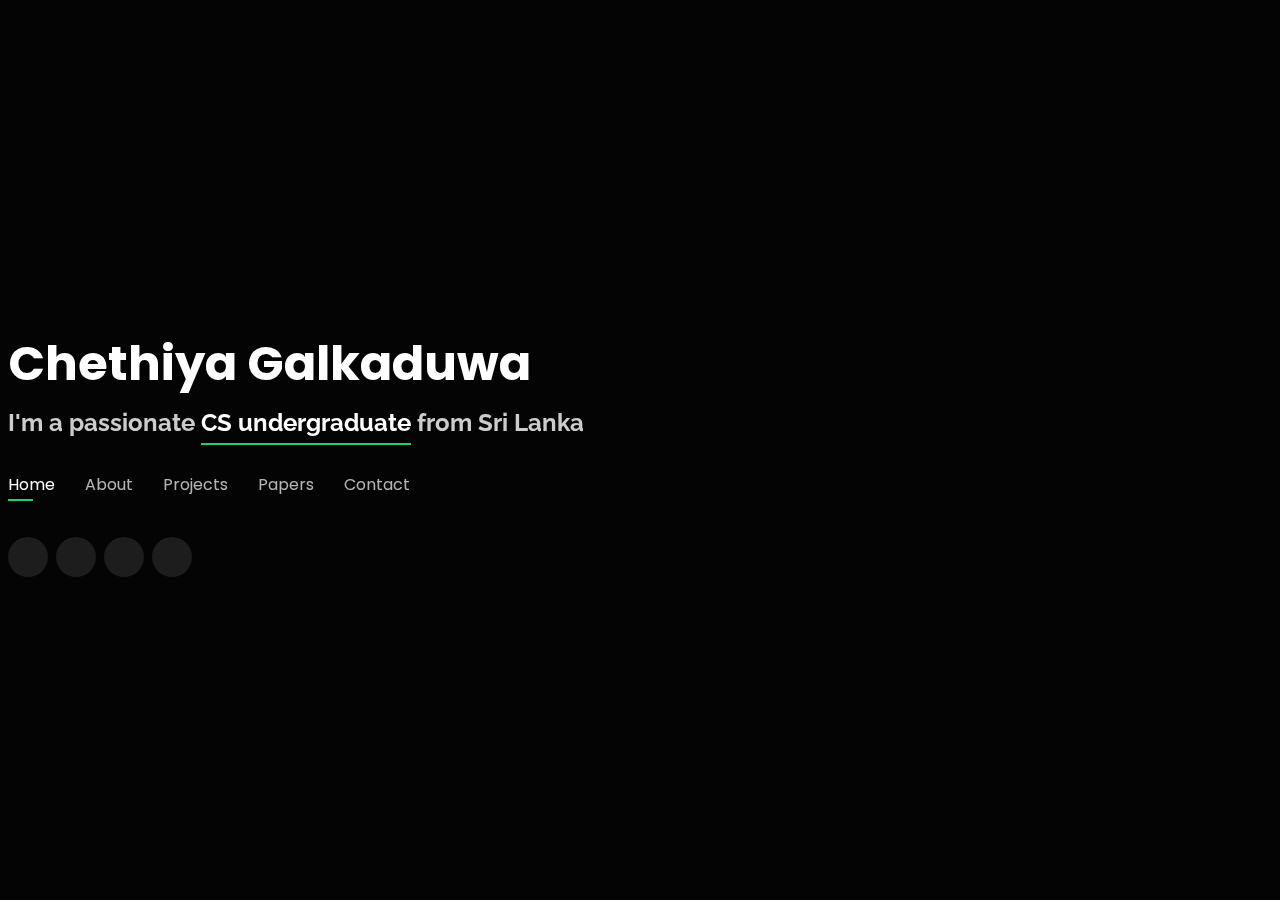
==== index.html @ 2d0668e4 "updated about last part" ====
<!DOCTYPE html>
<html lang="en">

<head>
  <meta charset="utf-8">
  <meta content="width=device-width, initial-scale=1.0" name="viewport">

  <title>Chethiya Galkaduwa</title>
  <meta content="" name="Portfolio of chethiya galkaduwa">
  <meta content="" name="chethiya galkaduwa">

  <!-- Favicons -->
  <link href=" " rel="icon">
  <link href=" " rel="apple-touch-icon">

  <!-- Google Fonts -->
  <link href="https://fonts.googleapis.com/css?family=Open+Sans:300,300i,400,400i,600,600i,700,700i|Raleway:300,300i,400,400i,500,500i,600,600i,700,700i|Poppins:300,300i,400,400i,500,500i,600,600i,700,700i" rel="stylesheet">

  <!-- Vendor CSS Files -->
  <link href="assets/vendor/bootstrap/css/bootstrap.min.css" rel="stylesheet">
  <link href="assets/vendor/bootstrap-icons/bootstrap-icons.css" rel="stylesheet">
  <link href="assets/vendor/boxicons/css/boxicons.min.css" rel="stylesheet">
  <link href="assets/vendor/glightbox/css/glightbox.min.css" rel="stylesheet">
  <link href="assets/vendor/remixicon/remixicon.css" rel="stylesheet">
  <link href="assets/vendor/swiper/swiper-bundle.min.css" rel="stylesheet">

  <!-- Template Main CSS File -->
  <link href="assets/css/style.css" rel="stylesheet">

  <!-- =======================================================
  ======================================================== -->
</head>

<body>

  <!-- ======= Header ======= -->
  <header id="header">
    <div class="container">

      <h1><a href="index.html">Chethiya Galkaduwa</a></h1>
      <!-- Uncomment below if you prefer to use an image logo -->
      <!-- <a href="index.html" class="mr-auto"><img src="assets/img/logo.png" alt="" class="img-fluid"></a> -->
      <h2>I'm a passionate <span>CS undergraduate</span> from Sri Lanka</h2>

      <nav id="navbar" class="navbar">
        <ul>
          <li><a class="nav-link active" href="#header">Home</a></li>
          <li><a class="nav-link" href="#about">About</a></li>
          <!-- <li><a class="nav-link" href="#projects">Experience</a></li> -->
          <li><a class="nav-link" href="#portfolio">Projects</a></li>
          <li><a class="nav-link" href="#resume">Papers</a></li>
          <li><a class="nav-link" href="#contact">Contact</a></li>
        </ul>
        <i class="bi bi-list mobile-nav-toggle"></i>
      </nav><!-- .navbar -->

      <div class="social-links">
        <a href="#" class="twitter"><i class="bi bi-twitter"></i></a>
        <a href="https://github.com/chey97" class="github"><i class="bi bi-github"></i></a>
        <a href="https://stackoverflow.com/users/12310762/chethiya-galkaduwa" class="stackoverflow"><i class="bi bi-stack-overflow"></i></a>
        <a href="https://www.linkedin.com/in/chethiya-galkaduwa-8b0b26159/" class="linkedin"><i class="bi bi-linkedin"></i></a>
      </div>

    </div>
  </header><!-- End Header -->

  <!-- ======= About Section ======= -->
  <section id="about" class="about">

    <!-- ======= About Me ======= -->
    <div class="about-me container">

      <div class="section-title">
        <h2>About</h2>
        <p>Learn more about me</p>
      </div>

      <!-- <div class="row">
        <div class="col-lg-4" data-aos="fade-right">
          <img src="assets/img/me.jpg" class="img-fluid" alt="">
        </div>
        <div class="col-lg-8 pt-4 pt-lg-0 content" data-aos="fade-left">
          <h3>UI/UX &amp; Graphic Designer</h3>
          <p class="fst-italic">
            Lorem ipsum dolor sit amet, consectetur adipiscing elit, sed do eiusmod tempor incididunt ut labore et dolore
            magna aliqua.
          </p>
          <div class="row">
            <div class="col-lg-6">
              <ul>
                <li><i class="bi bi-chevron-right"></i> <strong>Birthday:</strong> <span>1 May 1995</span></li>
                <li><i class="bi bi-chevron-right"></i> <strong>Website:</strong> <span>www.example.com</span></li>
                <li><i class="bi bi-chevron-right"></i> <strong>Phone:</strong> <span>+123 456 7890</span></li>
                <li><i class="bi bi-chevron-right"></i> <strong>City:</strong> <span>New York, USA</span></li>
              </ul>
            </div>
            <div class="col-lg-6">
              <ul>
                <li><i class="bi bi-chevron-right"></i> <strong>Age:</strong> <span>30</span></li>
                <li><i class="bi bi-chevron-right"></i> <strong>Degree:</strong> <span>Master</span></li>
                <li><i class="bi bi-chevron-right"></i> <strong>PhEmailone:</strong> <span>email@example.com</span></li>
                <li><i class="bi bi-chevron-right"></i> <strong>Freelance:</strong> <span>Available</span></li>
              </ul>
            </div>
          </div>
          <p>
            Officiis eligendi itaque labore et dolorum mollitia officiis optio vero. Quisquam sunt adipisci omnis et ut. Nulla accusantium dolor incidunt officia tempore. Et eius omnis.
            Cupiditate ut dicta maxime officiis quidem quia. Sed et consectetur qui quia repellendus itaque neque. Aliquid amet quidem ut quaerat cupiditate. Ab et eum qui repellendus omnis culpa magni laudantium dolores.
          </p>
        </div>
      </div> -->

    </div><!-- End About Me -->

    <!-- ======= Counts ======= -->
    <div class="counts container">

      <div class="row">

        <div class="col-lg-3 col-md-6">
          <div class="count-box">
            <i class="bi bi-emoji-smile"></i>
            <span data-purecounter-start="0" data-purecounter-end="232" data-purecounter-duration="1" class="purecounter"></span>
            <p>Happy Clients</p>
          </div>
        </div>

        <div class="col-lg-3 col-md-6 mt-5 mt-md-0">
          <div class="count-box">
            <i class="bi bi-journal-richtext"></i>
            <span data-purecounter-start="0" data-purecounter-end="521" data-purecounter-duration="1" class="purecounter"></span>
            <p>Projects</p>
          </div>
        </div>

        <div class="col-lg-3 col-md-6 mt-5 mt-lg-0">
          <div class="count-box">
            <i class="bi bi-headset"></i>
            <span data-purecounter-start="0" data-purecounter-end="1463" data-purecounter-duration="1" class="purecounter"></span>
            <p>Hours Of Support</p>
          </div>
        </div>

        <div class="col-lg-3 col-md-6 mt-5 mt-lg-0">
          <div class="count-box">
            <i class="bi bi-award"></i>
            <span data-purecounter-start="0" data-purecounter-end="24" data-purecounter-duration="1" class="purecounter"></span>
            <p>Awards</p>
          </div>
        </div>

      </div>

    </div><!-- End Counts -->

    <!-- ======= Skills  ======= -->
    <div class="skills container">

      <div class="section-title">
        <h2>Skills</h2>
      </div>

      <div class="row skills-content">

        <div class="col-lg-6">

          <div class="progress">
            <span class="skill">HTML <i class="val">100%</i></span>
            <div class="progress-bar-wrap">
              <div class="progress-bar" role="progressbar" aria-valuenow="100" aria-valuemin="0" aria-valuemax="100"></div>
            </div>
          </div>

          <div class="progress">
            <span class="skill">CSS <i class="val">90%</i></span>
            <div class="progress-bar-wrap">
              <div class="progress-bar" role="progressbar" aria-valuenow="90" aria-valuemin="0" aria-valuemax="100"></div>
            </div>
          </div>

          <div class="progress">
            <span class="skill">JavaScript <i class="val">75%</i></span>
            <div class="progress-bar-wrap">
              <div class="progress-bar" role="progressbar" aria-valuenow="75" aria-valuemin="0" aria-valuemax="100"></div>
            </div>
          </div>

        </div>

        <div class="col-lg-6">

          <div class="progress">
            <span class="skill">PHP <i class="val">80%</i></span>
            <div class="progress-bar-wrap">
              <div class="progress-bar" role="progressbar" aria-valuenow="80" aria-valuemin="0" aria-valuemax="100"></div>
            </div>
          </div>

          <div class="progress">
            <span class="skill">WordPress/CMS <i class="val">90%</i></span>
            <div class="progress-bar-wrap">
              <div class="progress-bar" role="progressbar" aria-valuenow="90" aria-valuemin="0" aria-valuemax="100"></div>
            </div>
          </div>

          <div class="progress">
            <span class="skill">Photoshop <i class="val">55%</i></span>
            <div class="progress-bar-wrap">
              <div class="progress-bar" role="progressbar" aria-valuenow="55" aria-valuemin="0" aria-valuemax="100"></div>
            </div>
          </div>

        </div>

      </div>

    </div><!-- End Skills -->

    <!-- ======= Interests ======= -->
    <div class="interests container">

      <div class="section-title">
        <h2>Interests</h2>
      </div>

      <div class="row">
        <div class="col-lg-3 col-md-4">
          <div class="icon-box">
            <i class="ri-store-line" style="color: #ffbb2c;"></i>
            <h3>Lorem Ipsum</h3>
          </div>
        </div>
        <div class="col-lg-3 col-md-4 mt-4 mt-md-0">
          <div class="icon-box">
            <i class="ri-bar-chart-box-line" style="color: #5578ff;"></i>
            <h3>Dolor Sitema</h3>
          </div>
        </div>
        <div class="col-lg-3 col-md-4 mt-4 mt-md-0">
          <div class="icon-box">
            <i class="ri-calendar-todo-line" style="color: #e80368;"></i>
            <h3>Sed perspiciatis</h3>
          </div>
        </div>
        <div class="col-lg-3 col-md-4 mt-4 mt-lg-0">
          <div class="icon-box">
            <i class="ri-paint-brush-line" style="color: #e361ff;"></i>
            <h3>Magni Dolores</h3>
          </div>
        </div>
        <div class="col-lg-3 col-md-4 mt-4">
          <div class="icon-box">
            <i class="ri-database-2-line" style="color: #47aeff;"></i>
            <h3>Nemo Enim</h3>
          </div>
        </div>
        <div class="col-lg-3 col-md-4 mt-4">
          <div class="icon-box">
            <i class="ri-gradienter-line" style="color: #ffa76e;"></i>
            <h3>Eiusmod Tempor</h3>
          </div>
        </div>
        <div class="col-lg-3 col-md-4 mt-4">
          <div class="icon-box">
            <i class="ri-file-list-3-line" style="color: #11dbcf;"></i>
            <h3>Midela Teren</h3>
          </div>
        </div>
        <div class="col-lg-3 col-md-4 mt-4">
          <div class="icon-box">
            <i class="ri-price-tag-2-line" style="color: #4233ff;"></i>
            <h3>Pira Neve</h3>
          </div>
        </div>
        <div class="col-lg-3 col-md-4 mt-4">
          <div class="icon-box">
            <i class="ri-anchor-line" style="color: #b2904f;"></i>
            <h3>Dirada Pack</h3>
          </div>
        </div>
        <div class="col-lg-3 col-md-4 mt-4">
          <div class="icon-box">
            <i class="ri-disc-line" style="color: #b20969;"></i>
            <h3>Moton Ideal</h3>
          </div>
        </div>
        <div class="col-lg-3 col-md-4 mt-4">
          <div class="icon-box">
            <i class="ri-base-station-line" style="color: #ff5828;"></i>
            <h3>Verdo Park</h3>
          </div>
        </div>
        <div class="col-lg-3 col-md-4 mt-4">
          <div class="icon-box">
            <i class="ri-fingerprint-line" style="color: #29cc61;"></i>
            <h3>Flavor Nivelanda</h3>
          </div>
        </div>
      </div>

    </div><!-- End Interests -->

    <!-- ======= Testimonials ======= -->
    <div class="testimonials container">

      <div class="section-title">
        <h2>Testimonials</h2>
      </div>

      <div class="testimonials-slider swiper" data-aos="fade-up" data-aos-delay="100">
        <div class="swiper-wrapper">

          <div class="swiper-slide">
            <div class="testimonial-item">
              <p>
                <i class="bx bxs-quote-alt-left quote-icon-left"></i>
                Proin iaculis purus consequat sem cure digni ssim donec porttitora entum suscipit rhoncus. Accusantium quam, ultricies eget id, aliquam eget nibh et. Maecen aliquam, risus at semper.
                <i class="bx bxs-quote-alt-right quote-icon-right"></i>
              </p>
              <img src="assets/img/testimonials/testimonials-1.jpg" class="testimonial-img" alt="">
              <h3>Saul Goodman</h3>
              <h4>Ceo &amp; Founder</h4>
            </div>
          </div><!-- End testimonial item -->

          <div class="swiper-slide">
            <div class="testimonial-item">
              <p>
                <i class="bx bxs-quote-alt-left quote-icon-left"></i>
                Export tempor illum tamen malis malis eram quae irure esse labore quem cillum quid cillum eram malis quorum velit fore eram velit sunt aliqua noster fugiat irure amet legam anim culpa.
                <i class="bx bxs-quote-alt-right quote-icon-right"></i>
              </p>
              <img src="assets/img/testimonials/testimonials-2.jpg" class="testimonial-img" alt="">
              <h3>Sara Wilsson</h3>
              <h4>Designer</h4>
            </div>
          </div><!-- End testimonial item -->

          <div class="swiper-slide">
            <div class="testimonial-item">
              <p>
                <i class="bx bxs-quote-alt-left quote-icon-left"></i>
                Enim nisi quem export duis labore cillum quae magna enim sint quorum nulla quem veniam duis minim tempor labore quem eram duis noster aute amet eram fore quis sint minim.
                <i class="bx bxs-quote-alt-right quote-icon-right"></i>
              </p>
              <img src="assets/img/testimonials/testimonials-3.jpg" class="testimonial-img" alt="">
              <h3>Jena Karlis</h3>
              <h4>Store Owner</h4>
            </div>
          </div><!-- End testimonial item -->

          <div class="swiper-slide">
            <div class="testimonial-item">
              <p>
                <i class="bx bxs-quote-alt-left quote-icon-left"></i>
                Fugiat enim eram quae cillum dolore dolor amet nulla culpa multos export minim fugiat minim velit minim dolor enim duis veniam ipsum anim magna sunt elit fore quem dolore labore illum veniam.
                <i class="bx bxs-quote-alt-right quote-icon-right"></i>
              </p>
              <img src="assets/img/testimonials/testimonials-4.jpg" class="testimonial-img" alt="">
              <h3>Matt Brandon</h3>
              <h4>Freelancer</h4>
            </div>
          </div><!-- End testimonial item -->

          <div class="swiper-slide">
            <div class="testimonial-item">
              <p>
                <i class="bx bxs-quote-alt-left quote-icon-left"></i>
                Quis quorum aliqua sint quem legam fore sunt eram irure aliqua veniam tempor noster veniam enim culpa labore duis sunt culpa nulla illum cillum fugiat legam esse veniam culpa fore nisi cillum quid.
                <i class="bx bxs-quote-alt-right quote-icon-right"></i>
              </p>
              <img src="assets/img/testimonials/testimonials-5.jpg" class="testimonial-img" alt="">
              <h3>John Larson</h3>
              <h4>Entrepreneur</h4>
            </div>
          </div><!-- End testimonial item -->

        </div>
        <div class="swiper-pagination"></div>
      </div>

      <div class="owl-carousel testimonials-carousel">

      </div>

    </div><!-- End Testimonials  -->

    <!-- ======Experince===== -->
    <div class=" Experience container">
      <div class="container">

        <div class="section-title">
          <h2>Experiences</h2>
          <!-- <p> </p> -->
        </div>
  
        <div class="row">
          <div class="col-lg-6">
            <h3 class="resume-title">Professional Experience</h3>
            <div class="resume-item pb-0">
              <h4>Undergraduate Research Intern</h4>
              <h5>2022 - Present</h5>
              <p><em>Kihara Lab @ Purdue University, USA</em></p>
              <p>
              <ul>
                <li>Building Probabilistic Deep Learning Models for generate protein backbone folding</li>
                <li>Building Diffusion base Probabilistic Deep Learning Models for generating new protein structures</li>
                <!-- <li> </li> -->
              </ul>
              </p>
            </div>
  
            <!-- <h3 class="resume-title">Education</h3>
            <div class="resume-item">
              <h4>Master of Fine Arts &amp; Graphic Design</h4>
              <h5>2015 - 2016</h5>
              <p><em>Rochester Institute of Technology, Rochester, NY</em></p>
              <p>Qui deserunt veniam. Et sed aliquam labore tempore sed quisquam iusto autem sit. Ea vero voluptatum qui ut dignissimos deleniti nerada porti sand markend</p>
            </div>
            <div class="resume-item">
              <h4>Bachelor of Fine Arts &amp; Graphic Design</h4>
              <h5>2010 - 2014</h5>
              <p><em>Rochester Institute of Technology, Rochester, NY</em></p>
              <p>Quia nobis sequi est occaecati aut. Repudiandae et iusto quae reiciendis et quis Eius vel ratione eius unde vitae rerum voluptates asperiores voluptatem Earum molestiae consequatur neque etlon sader mart dila</p>
            </div> -->
          </div>
          <div class="col-lg-6">
            <h3 class="resume-title">Education</h3>
            <div class="resume-item">
              <h4>Bachelor of Science Honours &amp; Computer Science</h4>
              <h5>2017 - Present</h5>
              <p><em>University of Kelaniya, Sri Lanka</em></p>
              <p>
              <ul>
                <!-- <li> </li> -->
                <!-- <li> </li> -->
                <!-- <li> </li> -->
                <!-- <li> </li> -->
              </ul>
              </p>
            </div>
            <div class="resume-item">
              <h4>Primary and High School</h4>
              <h5>2002 - 2017</h5>
              <p><em>Trinity College Kandy, Sri Lanka</em></p>
              <p>
              <ul>
                <!-- <li>Developed numerous marketing programs (logos, brochures,infographics, presentations, and advertisements).</li>
                <li>Managed up to 5 projects or tasks at a given time while under pressure</li>
                <li>Recommended and consulted with clients on the most appropriate graphic design</li>
                <li>Created 4+ design presentations and proposals a month for clients and account managers</li> -->
              </ul>
              </p>
            </div>
          </div>
        </div>
  
      </div>

    </div><!-- End Experience Section -->

    <!-- ====== Achivements ====== -->
    <div class="container">

      <div class="section-title">
        <h2>Achivements</h2>
        <p>My Achivements</p>
      </div>

      <div class="row">
        <div class="col-lg-4 col-md-6 d-flex align-items-stretch">
          <div class="icon-box">
            <div class="icon"><i class=" "></i></div>
            <h4><a href="">Winner CIMA Launch Pad</a></h4>
            <h5>2017</h5>
            <p>Startup Challenge organized by the CIMA Sri Lanka</p>
          </div>
        </div>

        <div class="col-lg-4 col-md-6 d-flex align-items-stretch mt-4 mt-md-0">
          <div class="icon-box">
            <div class="icon"><i class=" "></i></div>
            <h4><a href="">Finalist | Thinkwave 3.0</a></h4>
            <h5>2021</h5>
            <p>Duis aute irure dolor in reprehenderit in voluptate velit esse cillum dolore</p>
          </div>
        </div>

        <div class="col-lg-4 col-md-6 d-flex align-items-stretch mt-4 mt-lg-0">
          <div class="icon-box">
            <div class="icon"><i class=" "></i></div>
            <h4><a href="">Finalist | Arimac FutureCast</a></h4>
            <h5>2021</h5>
            <p>Excepteur sint occaecat cupidatat non proident, sunt in culpa qui officia</p>
          </div>
        </div>

        <div class="col-lg-4 col-md-6 d-flex align-items-stretch mt-4">
          <div class="icon-box">
            <div class="icon"><i class=" "></i></div>
            <h4><a href="">Finalist | HackAI</a></h4>
            <h5>2021</h5>
            <p>At vero eos et accusamus et iusto odio dignissimos ducimus qui blanditiis</p>
          </div>
        </div>

        <div class="col-lg-4 col-md-6 d-flex align-items-stretch mt-4">
          <div class="icon-box">
            <div class="icon"><i class=" "></i></div>
            <h4><a href="">Semi-Finalist | HackX</a></h4>
            <h5>2020</h5>
            <p> A technology-oriented based Inter-University Startup Challenge </p>
          </div>
        </div>

        <div class="col-lg-4 col-md-6 d-flex align-items-stretch mt-4">
          <div class="icon-box">
            <div class="icon"><i class=" "></i></div>
            <h4><a href="">University Colour Awards</a></h4>
            <h5>2019</h5>
            <p><em>University of Kelaniya</em></p>
            <!-- <p> </p> -->
          </div>
        </div>

        <div class="col-lg-4 col-md-6 d-flex align-items-stretch mt-4">
          <div class="icon-box">
            <div class="icon"><i class=" "></i></div>
            <h4><a href="">Best Project</a></h4>
            <h5>2019/2020</h5>
            <p><em>Incoming Global Volunteer - Summer</em></p>
            <p><em>AIESEC in University of Kelaniya</em></p>
            <!-- <p> </p> -->
          </div>
        </div>

        <div class="col-lg-4 col-md-6 d-flex align-items-stretch mt-4">
          <div class="icon-box">
            <div class="icon"><i class=" "></i></div>
            <h4><a href="">Best Team Leader</a></h4>
            <h5>2019/2020</h5>
            <p><em>Incoming Global Volunteer - Summer</em></p>
            <p><em>AIESEC in University of Kelaniya</em></p>
            <!-- <p> </p> -->
          </div>
        </div>

      </div>

    </div>

  </section><!-- End About Section -->

  <!-- ======= Paper Section ======= -->
  <section id="resume" class="resume">
    <div class="container">

      <div class="section-title">
        <h2>Resume</h2>
        <p>Check My Resume</p>
      </div>

      <div class="row">
        <div class="col-lg-6">
          <h3 class="resume-title">Sumary</h3>
          <div class="resume-item pb-0">
            <h4>Alice Barkley</h4>
            <p><em>Innovative and deadline-driven Graphic Designer with 3+ years of experience designing and developing user-centered digital/print marketing material from initial concept to final, polished deliverable.</em></p>
            <p>
            <ul>
              <li>Portland par 127,Orlando, FL</li>
              <li>(123) 456-7891</li>
              <li>alice.barkley@example.com</li>
            </ul>
            </p>
          </div>

          <h3 class="resume-title">Education</h3>
          <div class="resume-item">
            <h4>Master of Fine Arts &amp; Graphic Design</h4>
            <h5>2015 - 2016</h5>
            <p><em>Rochester Institute of Technology, Rochester, NY</em></p>
            <p>Qui deserunt veniam. Et sed aliquam labore tempore sed quisquam iusto autem sit. Ea vero voluptatum qui ut dignissimos deleniti nerada porti sand markend</p>
          </div>
          <div class="resume-item">
            <h4>Bachelor of Fine Arts &amp; Graphic Design</h4>
            <h5>2010 - 2014</h5>
            <p><em>Rochester Institute of Technology, Rochester, NY</em></p>
            <p>Quia nobis sequi est occaecati aut. Repudiandae et iusto quae reiciendis et quis Eius vel ratione eius unde vitae rerum voluptates asperiores voluptatem Earum molestiae consequatur neque etlon sader mart dila</p>
          </div>
        </div>
        <div class="col-lg-6">
          <h3 class="resume-title">Professional Experience</h3>
          <div class="resume-item">
            <h4>Undergraduate Research Intern</h4>
            <h5>2022 - Present</h5>
            <p><em>Kihara Lab @ Purdue University, USA </em></p>
            <p>
            <ul>
              <li>Building Probabilistic Deep Learning Models for generate protein backbone folding</li>
              <li>Building Diffusion base Probabilistic Deep Learning Models for generating new protein structures</li>
              <!-- <li> </li> -->
              <!-- <li> </li> -->
            </ul>
            </p>
          </div>
          <div class="resume-item">
            <h4>Graphic design specialist</h4>
            <h5>2017 - 2018</h5>
            <p><em>Stepping Stone Advertising, New York, NY</em></p>
            <p>
            <ul>
              <li>Developed numerous marketing programs (logos, brochures,infographics, presentations, and advertisements).</li>
              <li>Managed up to 5 projects or tasks at a given time while under pressure</li>
              <li>Recommended and consulted with clients on the most appropriate graphic design</li>
              <li>Created 4+ design presentations and proposals a month for clients and account managers</li>
            </ul>
            </p>
          </div>
        </div>
      </div>

    </div>
  </section><!-- End Papers Section -->

  <!-- ======= Projects Section ======= -->
  <section id="projects" class="projects">
    
  </section><!-- End Projects Section -->

  <!-- ======= Portfolio Section ======= -->
  <section id="portfolio" class="portfolio">
    <div class="container">

      <div class="section-title">
        <h2>Portfolio</h2>
        <p>My Works</p>
      </div>

      <div class="row">
        <div class="col-lg-12 d-flex justify-content-center">
          <ul id="portfolio-flters">
            <li data-filter="*" class="filter-active">All</li>
            <li data-filter=".filter-app">App</li>
            <li data-filter=".filter-card">Card</li>
            <li data-filter=".filter-web">Web</li>
          </ul>
        </div>
      </div>

      <div class="row portfolio-container">

        <div class="col-lg-4 col-md-6 portfolio-item filter-app">
          <div class="portfolio-wrap">
            <img src="assets/img/portfolio/portfolio-1.jpg" class="img-fluid" alt="">
            <div class="portfolio-info">
              <h4>App 1</h4>
              <p>App</p>
              <div class="portfolio-links">
                <a href="assets/img/portfolio/portfolio-1.jpg" data-gallery="portfolioGallery" class="portfolio-lightbox" title="App 1"><i class="bx bx-plus"></i></a>
                <a href="portfolio-details.html" data-gallery="portfolioDetailsGallery" data-glightbox="type: external" class="portfolio-details-lightbox" title="Portfolio Details"><i class="bx bx-link"></i></a>
              </div>
            </div>
          </div>
        </div>

        <div class="col-lg-4 col-md-6 portfolio-item filter-web">
          <div class="portfolio-wrap">
            <img src="assets/img/portfolio/portfolio-2.jpg" class="img-fluid" alt="">
            <div class="portfolio-info">
              <h4>Web 3</h4>
              <p>Web</p>
              <div class="portfolio-links">
                <a href="assets/img/portfolio/portfolio-2.jpg" data-gallery="portfolioGallery" class="portfolio-lightbox" title="Web 3"><i class="bx bx-plus"></i></a>
                <a href="portfolio-details.html" data-gallery="portfolioDetailsGallery" data-glightbox="type: external" class="portfolio-details-lightbox" title="Portfolio Details"><i class="bx bx-link"></i></a>
              </div>
            </div>
          </div>
        </div>

        <div class="col-lg-4 col-md-6 portfolio-item filter-app">
          <div class="portfolio-wrap">
            <img src="assets/img/portfolio/portfolio-3.jpg" class="img-fluid" alt="">
            <div class="portfolio-info">
              <h4>App 2</h4>
              <p>App</p>
              <div class="portfolio-links">
                <a href="assets/img/portfolio/portfolio-3.jpg" data-gallery="portfolioGallery" class="portfolio-lightbox" title="App 2"><i class="bx bx-plus"></i></a>
                <a href="portfolio-details.html" data-gallery="portfolioDetailsGallery" data-glightbox="type: external" class="portfolio-details-lightbox" title="Portfolio Details"><i class="bx bx-link"></i></a>
              </div>
            </div>
          </div>
        </div>

        <div class="col-lg-4 col-md-6 portfolio-item filter-card">
          <div class="portfolio-wrap">
            <img src="assets/img/portfolio/portfolio-4.jpg" class="img-fluid" alt="">
            <div class="portfolio-info">
              <h4>Card 2</h4>
              <p>Card</p>
              <div class="portfolio-links">
                <a href="assets/img/portfolio/portfolio-4.jpg" data-gallery="portfolioGallery" class="portfolio-lightbox" title="Card 2"><i class="bx bx-plus"></i></a>
                <a href="portfolio-details.html" data-gallery="portfolioDetailsGallery" data-glightbox="type: external" class="portfolio-details-lightbox" title="Portfolio Details"><i class="bx bx-link"></i></a>
              </div>
            </div>
          </div>
        </div>

        <div class="col-lg-4 col-md-6 portfolio-item filter-web">
          <div class="portfolio-wrap">
            <img src="assets/img/portfolio/portfolio-5.jpg" class="img-fluid" alt="">
            <div class="portfolio-info">
              <h4>Web 2</h4>
              <p>Web</p>
              <div class="portfolio-links">
                <a href="assets/img/portfolio/portfolio-5.jpg" data-gallery="portfolioGallery" class="portfolio-lightbox" title="Web 2"><i class="bx bx-plus"></i></a>
                <a href="portfolio-details.html" data-gallery="portfolioDetailsGallery" data-glightbox="type: external" class="portfolio-details-lightbox" title="Portfolio Details"><i class="bx bx-link"></i></a>
              </div>
            </div>
          </div>
        </div>

        <div class="col-lg-4 col-md-6 portfolio-item filter-app">
          <div class="portfolio-wrap">
            <img src="assets/img/portfolio/portfolio-6.jpg" class="img-fluid" alt="">
            <div class="portfolio-info">
              <h4>App 3</h4>
              <p>App</p>
              <div class="portfolio-links">
                <a href="assets/img/portfolio/portfolio-6.jpg" data-gallery="portfolioGallery" class="portfolio-lightbox" title="App 3"><i class="bx bx-plus"></i></a>
                <a href="portfolio-details.html" data-gallery="portfolioDetailsGallery" data-glightbox="type: external" class="portfolio-details-lightbox" title="Portfolio Details"><i class="bx bx-link"></i></a>
              </div>
            </div>
          </div>
        </div>

        <div class="col-lg-4 col-md-6 portfolio-item filter-card">
          <div class="portfolio-wrap">
            <img src="assets/img/portfolio/portfolio-7.jpg" class="img-fluid" alt="">
            <div class="portfolio-info">
              <h4>Card 1</h4>
              <p>Card</p>
              <div class="portfolio-links">
                <a href="assets/img/portfolio/portfolio-7.jpg" data-gallery="portfolioGallery" class="portfolio-lightbox" title="Card 1"><i class="bx bx-plus"></i></a>
                <a href="portfolio-details.html" data-gallery="portfolioDetailsGallery" data-glightbox="type: external" class="portfolio-details-lightbox" title="Portfolio Details"><i class="bx bx-link"></i></a>
              </div>
            </div>
          </div>
        </div>

        <div class="col-lg-4 col-md-6 portfolio-item filter-card">
          <div class="portfolio-wrap">
            <img src="assets/img/portfolio/portfolio-8.jpg" class="img-fluid" alt="">
            <div class="portfolio-info">
              <h4>Card 3</h4>
              <p>Card</p>
              <div class="portfolio-links">
                <a href="assets/img/portfolio/portfolio-8.jpg" data-gallery="portfolioGallery" class="portfolio-lightbox" title="Card 3"><i class="bx bx-plus"></i></a>
                <a href="portfolio-details.html" data-gallery="portfolioDetailsGallery" data-glightbox="type: external" class="portfolio-details-lightbox" title="Portfolio Details"><i class="bx bx-link"></i></a>
              </div>
            </div>
          </div>
        </div>

        <div class="col-lg-4 col-md-6 portfolio-item filter-web">
          <div class="portfolio-wrap">
            <img src="assets/img/portfolio/portfolio-9.jpg" class="img-fluid" alt="">
            <div class="portfolio-info">
              <h4>Web 3</h4>
              <p>Web</p>
              <div class="portfolio-links">
                <a href="assets/img/portfolio/portfolio-9.jpg" data-gallery="portfolioGallery" class="portfolio-lightbox" title="Web 3"><i class="bx bx-plus"></i></a>
                <a href="portfolio-details.html" data-gallery="portfolioDetailsGallery" data-glightbox="type: external" class="portfolio-details-lightbox" title="Portfolio Details"><i class="bx bx-link"></i></a>
              </div>
            </div>
          </div>
        </div>

      </div>

    </div>
  </section><!-- End Portfolio Section -->

  <!-- ======= Contact Section ======= -->
  <section id="contact" class="contact">
    <div class="container">

      <div class="section-title">
        <h2>Contact</h2>
        <p>Contact Me</p>
      </div>

      <div class="row mt-2">

        <div class="col-md-6 d-flex align-items-stretch">
          <div class="info-box">
            <i class="bx bx-map"></i>
            <h3>My Address</h3>
            <p>A108 Adam Street, New York, NY 535022</p>
          </div>
        </div>

        <div class="col-md-6 mt-4 mt-md-0 d-flex align-items-stretch">
          <div class="info-box">
            <i class="bx bx-share-alt"></i>
            <h3>Social Profiles</h3>
            <div class="social-links">
              <a href="#" class="twitter"><i class="bi bi-twitter"></i></a>
              <a href="#" class="facebook"><i class="bi bi-facebook"></i></a>
              <a href="#" class="instagram"><i class="bi bi-instagram"></i></a>
              <a href="#" class="google-plus"><i class="bi bi-skype"></i></a>
              <a href="#" class="linkedin"><i class="bi bi-linkedin"></i></a>
            </div>
          </div>
        </div>

        <div class="col-md-6 mt-4 d-flex align-items-stretch">
          <div class="info-box">
            <i class="bx bx-envelope"></i>
            <h3>Email Me</h3>
            <p>contact@example.com</p>
          </div>
        </div>
        <div class="col-md-6 mt-4 d-flex align-items-stretch">
          <div class="info-box">
            <i class="bx bx-phone-call"></i>
            <h3>Call Me</h3>
            <p>+1 5589 55488 55</p>
          </div>
        </div>
      </div>

      <form action="forms/contact.php" method="post" role="form" class="php-email-form mt-4">
        <div class="row">
          <div class="col-md-6 form-group">
            <input type="text" name="name" class="form-control" id="name" placeholder="Your Name" required>
          </div>
          <div class="col-md-6 form-group mt-3 mt-md-0">
            <input type="email" class="form-control" name="email" id="email" placeholder="Your Email" required>
          </div>
        </div>
        <div class="form-group mt-3">
          <input type="text" class="form-control" name="subject" id="subject" placeholder="Subject" required>
        </div>
        <div class="form-group mt-3">
          <textarea class="form-control" name="message" rows="5" placeholder="Message" required></textarea>
        </div>
        <div class="my-3">
          <div class="loading">Loading</div>
          <div class="error-message"></div>
          <div class="sent-message">Your message has been sent. Thank you!</div>
        </div>
        <div class="text-center"><button type="submit">Send Message</button></div>
      </form>

    </div>
  </section><!-- End Contact Section -->

  <div class="credits">
    <!-- All the links in the footer should remain intact. -->
    <!-- You can delete the links only if you purchased the pro version. -->
    <!-- Licensing information: https://bootstrapmade.com/license/ -->
    <!-- Purchase the pro version with working PHP/AJAX contact form: https://bootstrapmade.com/personal-free-resume-bootstrap-template/ -->
  </div>

  <!-- Vendor JS Files -->
  <script src="assets/vendor/purecounter/purecounter_vanilla.js"></script>
  <script src="assets/vendor/bootstrap/js/bootstrap.bundle.min.js"></script>
  <script src="assets/vendor/glightbox/js/glightbox.min.js"></script>
  <script src="assets/vendor/isotope-layout/isotope.pkgd.min.js"></script>
  <script src="assets/vendor/swiper/swiper-bundle.min.js"></script>
  <script src="assets/vendor/waypoints/noframework.waypoints.js"></script>
  <script src="assets/vendor/php-email-form/validate.js"></script>

  <!-- Template Main JS File -->
  <script src="assets/js/main.js"></script>

</body>

</html>
---- assets/css/style.css ----
/*--------------------------------------------------------------
# General
--------------------------------------------------------------*/
body {
  font-family: "Open Sans", sans-serif;
  background-color: #000000;
  color: #fff;
  position: relative;
  background: transparent;
}

body::before {
  content: "";
  position: fixed;
  background: #040404 url("../img/bg.jpg") top right no-repeat;
  background-size: cover;
  left: 0;
  right: 0;
  top: 0;
  height: 100vh;
  z-index: -1;
}

@media (min-width: 1024px) {
  body::before {
    background-attachment: fixed;
  }
}

a {
  color: #18d26e;
  text-decoration: none;
}

a:hover {
  color: #35e888;
  text-decoration: none;
}

h1,
h2,
h3,
h4,
h5,
h6 {
  font-family: "Raleway", sans-serif;
}

/*--------------------------------------------------------------
# Header
--------------------------------------------------------------*/
#header {
  transition: ease-in-out 0.3s;
  position: relative;
  height: 100vh;
  display: flex;
  align-items: center;
  z-index: 997;
  overflow-y: auto;
}

#header * {
  transition: ease-in-out 0.3s;
}

#header h1 {
  font-size: 48px;
  margin: 0;
  padding: 0;
  line-height: 1;
  font-weight: 700;
  font-family: "Poppins", sans-serif;
}

#header h1 a,
#header h1 a:hover {
  color: #fff;
  line-height: 1;
  display: inline-block;
}

#header h2 {
  font-size: 24px;
  margin-top: 20px;
  color: rgba(255, 255, 255, 0.8);
}

#header h2 span {
  color: #fff;
  border-bottom: 2px solid #18d26e;
  padding-bottom: 6px;
}

#header img {
  padding: 0;
  margin: 0;
}

#header .social-links {
  margin-top: 40px;
  display: flex;
}

#header .social-links a {
  font-size: 16px;
  display: flex;
  justify-content: center;
  align-items: center;
  background: rgba(255, 255, 255, 0.1);
  color: #fff;
  line-height: 1;
  margin-right: 8px;
  border-radius: 50%;
  width: 40px;
  height: 40px;
}

#header .social-links a:hover {
  background: #18d26e;
}

@media (max-width: 992px) {
  #header h1 {
    font-size: 36px;
  }

  #header h2 {
    font-size: 20px;
    line-height: 30px;
  }

  #header .social-links {
    margin-top: 15px;
  }

  #header .container {
    display: flex;
    flex-direction: column;
    align-items: center;
  }
}

/* Header Top */
#header.header-top {
  height: 80px;
  position: fixed;
  left: 0;
  top: 0;
  right: 0;
  background: rgba(0, 0, 0, 0.9);
}

#header.header-top .social-links,
#header.header-top h2 {
  display: none;
}

#header.header-top h1 {
  margin-right: auto;
  font-size: 36px;
}

#header.header-top .container {
  display: flex;
  align-items: center;
}

#header.header-top .navbar {
  margin: 0;
}

@media (max-width: 768px) {
  #header.header-top {
    height: 60px;
  }

  #header.header-top h1 {
    font-size: 26px;
  }
}

/*--------------------------------------------------------------
# Navigation Menu
--------------------------------------------------------------*/
/**
* Desktop Navigation 
*/
.navbar {
  padding: 0;
  margin-top: 35px;
}

.navbar ul {
  margin: 0;
  padding: 0;
  display: flex;
  list-style: none;
  align-items: center;
}

.navbar li {
  position: relative;
}

.navbar li+li {
  margin-left: 30px;
}

.navbar a,
.navbar a:focus {
  display: flex;
  align-items: center;
  justify-content: space-between;
  padding: 0;
  font-family: "Poppins", sans-serif;
  font-size: 16px;
  font-weight: 400;
  color: rgba(255, 255, 255, 0.7);
  white-space: nowrap;
  transition: 0.3s;
}

.navbar a i,
.navbar a:focus i {
  font-size: 12px;
  line-height: 0;
  margin-left: 5px;
}

.navbar a:before {
  content: "";
  position: absolute;
  width: 0;
  height: 2px;
  bottom: -4px;
  left: 0;
  background-color: #18d26e;
  visibility: hidden;
  width: 0px;
  transition: all 0.3s ease-in-out 0s;
}

.navbar a:hover:before,
.navbar li:hover>a:before,
.navbar .active:before {
  visibility: visible;
  width: 25px;
}

.navbar a:hover,
.navbar .active,
.navbar .active:focus,
.navbar li:hover>a {
  color: #fff;
}

/**
* Mobile Navigation 
*/
.mobile-nav-toggle {
  color: #fff;
  font-size: 28px;
  cursor: pointer;
  display: none;
  line-height: 0;
  transition: 0.5s;
  position: fixed;
  right: 15px;
  top: 15px;
}

@media (max-width: 991px) {
  .mobile-nav-toggle {
    display: block;
  }

  .navbar ul {
    display: none;
  }
}

.navbar-mobile {
  position: fixed;
  overflow: hidden;
  top: 0;
  right: 0;
  left: 0;
  bottom: 0;
  background: rgba(0, 0, 0, 0.9);
  transition: 0.3s;
  z-index: 999;
  margin-top: 0;
}

.navbar-mobile .mobile-nav-toggle {
  position: absolute;
  top: 15px;
  right: 15px;
}

.navbar-mobile ul {
  display: block;
  position: absolute;
  top: 55px;
  right: 15px;
  bottom: 45px;
  left: 15px;
  padding: 10px 0;
  overflow-y: auto;
  transition: 0.3s;
  border: 2px solid rgba(255, 255, 255, 0.2);
}

.navbar-mobile li {
  padding: 12px 20px;
}

.navbar-mobile li+li {
  margin: 0;
}

.navbar-mobile a,
.navbar-mobile a:focus {
  font-size: 16px;
  position: relative;
}

/*--------------------------------------------------------------
# Sections General
--------------------------------------------------------------*/
section {
  overflow: hidden;
  position: absolute;
  width: 100%;
  top: 140px;
  bottom: 100%;
  opacity: 0;
  transition: ease-in-out 0.4s;
  z-index: 2;
}

section.section-show {
  top: 100px;
  bottom: auto;
  opacity: 1;
  padding-bottom: 45px;
}

section .container {
  background: rgba(0, 0, 0, 0.9);
  padding: 30px;
}

@media (max-width: 768px) {
  section {
    top: 120px;
  }

  section.section-show {
    top: 80px;
  }
}

.section-title h2 {
  font-size: 14px;
  font-weight: 500;
  padding: 0;
  line-height: 1px;
  margin: 0 0 20px 0;
  letter-spacing: 2px;
  text-transform: uppercase;
  color: #aaaaaa;
  font-family: "Poppins", sans-serif;
}

.section-title h2::after {
  content: "";
  width: 120px;
  height: 1px;
  display: inline-block;
  background: #4ceb95;
  margin: 4px 10px;
}

.section-title p {
  margin: 0;
  margin: -15px 0 15px 0;
  font-size: 36px;
  font-weight: 700;
  text-transform: uppercase;
  font-family: "Poppins", sans-serif;
  color: #fff;
}

/*--------------------------------------------------------------
# About
--------------------------------------------------------------*/
.about-me .content h3 {
  font-weight: 700;
  font-size: 26px;
  color: #18d26e;
}

.about-me .content ul {
  list-style: none;
  padding: 0;
}

.about-me .content ul li {
  margin-bottom: 20px;
  display: flex;
  align-items: center;
}

.about-me .content ul strong {
  margin-right: 10px;
}

.about-me .content ul i {
  font-size: 16px;
  margin-right: 5px;
  color: #18d26e;
  line-height: 0;
}

.about-me .content p:last-child {
  margin-bottom: 0;
}

/*--------------------------------------------------------------
# Counts
--------------------------------------------------------------*/
.counts {
  padding: 70px 0 60px;
}

.counts .count-box {
  padding: 30px 30px 25px 30px;
  width: 100%;
  position: relative;
  text-align: center;
  background: rgba(255, 255, 255, 0.08);
}

.counts .count-box i {
  position: absolute;
  top: -25px;
  left: 50%;
  transform: translateX(-50%);
  font-size: 24px;
  background: rgba(255, 255, 255, 0.1);
  padding: 12px;
  color: #18d26e;
  border-radius: 50px;
  line-height: 0;
}

.counts .count-box span {
  font-size: 36px;
  display: block;
  font-weight: 600;
  color: #fff;
}

.counts .count-box p {
  padding: 0;
  margin: 0;
  font-family: "Raleway", sans-serif;
  font-size: 14px;
}

/*--------------------------------------------------------------
# Skills
--------------------------------------------------------------*/
.skills .progress {
  height: 60px;
  display: block;
  background: none;
  border-radius: 0;
}

.skills .progress .skill {
  padding: 10px 0;
  margin: 0;
  text-transform: uppercase;
  display: block;
  font-weight: 600;
  font-family: "Poppins", sans-serif;
  color: #fff;
}

.skills .progress .skill .val {
  float: right;
  font-style: normal;
}

.skills .progress-bar-wrap {
  background: rgba(255, 255, 255, 0.2);
}

.skills .progress-bar {
  width: 1px;
  height: 10px;
  transition: 0.9s;
  background-color: #18d26e;
}

/*--------------------------------------------------------------
# Interests
--------------------------------------------------------------*/
.interests .icon-box {
  display: flex;
  align-items: center;
  padding: 20px;
  background: rgba(255, 255, 255, 0.08);
  transition: ease-in-out 0.3s;
}

.interests .icon-box i {
  font-size: 32px;
  padding-right: 10px;
  line-height: 1;
}

.interests .icon-box h3 {
  font-weight: 700;
  margin: 0;
  padding: 0;
  line-height: 1;
  font-size: 16px;
  color: #fff;
}

.interests .icon-box:hover {
  background: rgba(255, 255, 255, 0.12);
}

/*--------------------------------------------------------------
# Testimonials
--------------------------------------------------------------*/
.testimonials .testimonials-carousel,
.testimonials .testimonials-slider {
  overflow: hidden;
}

.testimonials .testimonial-item {
  box-sizing: content-box;
  min-height: 320px;
}

.testimonials .testimonial-item .testimonial-img {
  width: 90px;
  border-radius: 50%;
  margin: -40px 0 0 40px;
  position: relative;
  z-index: 2;
  border: 6px solid rgba(255, 255, 255, 0.12);
}

.testimonials .testimonial-item h3 {
  font-size: 18px;
  font-weight: bold;
  margin: 10px 0 5px 45px;
  color: #fff;
}

.testimonials .testimonial-item h4 {
  font-size: 14px;
  color: #999;
  margin: 0 0 0 45px;
}

.testimonials .testimonial-item .quote-icon-left,
.testimonials .testimonial-item .quote-icon-right {
  color: rgba(255, 255, 255, 0.25);
  font-size: 26px;
}

.testimonials .testimonial-item .quote-icon-left {
  display: inline-block;
  left: -5px;
  position: relative;
}

.testimonials .testimonial-item .quote-icon-right {
  display: inline-block;
  right: -5px;
  position: relative;
  top: 10px;
}

.testimonials .testimonial-item p {
  font-style: italic;
  margin: 0 15px 0 15px;
  padding: 20px 20px 60px 20px;
  background: rgba(255, 255, 255, 0.1);
  position: relative;
  border-radius: 6px;
  position: relative;
  z-index: 1;
}

.testimonials .swiper-pagination {
  margin-top: 20px;
  position: relative;
}

.testimonials .swiper-pagination .swiper-pagination-bullet {
  width: 12px;
  height: 12px;
  opacity: 1;
  background-color: rgba(255, 255, 255, 0.3);
}

.testimonials .swiper-pagination .swiper-pagination-bullet-active {
  background-color: #18d26e;
}

/*--------------------------------------------------------------
# Resume
--------------------------------------------------------------*/
.about .resume-title {
  font-size: 26px;
  font-weight: 700;
  margin-top: 20px;
  margin-bottom: 20px;
  color: #fff;
}

.about .resume-item {
  padding: 0 0 20px 20px;
  margin-top: -2px;
  border-left: 2px solid rgba(255, 255, 255, 0.2);
  position: relative;
}

.about .resume-item h4 {
  line-height: 18px;
  font-size: 18px;
  font-weight: 600;
  text-transform: uppercase;
  font-family: "Poppins", sans-serif;
  color: #18d26e;
  margin-bottom: 10px;
}

.about .resume-item h5 {
  font-size: 16px;
  background: rgba(255, 255, 255, 0.15);
  padding: 5px 15px;
  display: inline-block;
  font-weight: 600;
  margin-bottom: 10px;
}

.about .resume-item ul {
  padding-left: 20px;
}

.about .resume-item ul li {
  padding-bottom: 10px;
}

.about .resume-item:last-child {
  padding-bottom: 0;
}

.about .resume-item::before {
  content: "";
  position: absolute;
  width: 16px;
  height: 16px;
  border-radius: 50px;
  left: -9px;
  top: 0;
  background: #18d26e;
  border: 2px solid #18d26e;
}

/*--------------------------------------------------------------
# Services
--------------------------------------------------------------*/
.services .icon-box {
  text-align: center;
  background: rgba(204, 204, 204, 0.1);
  padding: 80px 20px;
  transition: all ease-in-out 0.3s;
}

.services .icon-box .icon {
  margin: 0 auto;
  width: 64px;
  height: 64px;
  background: #18d26e;
  border-radius: 5px;
  transition: all 0.3s ease-out 0s;
  display: flex;
  align-items: center;
  justify-content: center;
  margin-bottom: 20px;
  transform-style: preserve-3d;
}

.services .icon-box .icon i {
  color: #fff;
  font-size: 28px;
}

.services .icon-box .icon::before {
  position: absolute;
  content: "";
  left: -8px;
  top: -8px;
  height: 100%;
  width: 100%;
  background: rgba(255, 255, 255, 0.15);
  border-radius: 5px;
  transition: all 0.3s ease-out 0s;
  transform: translateZ(-1px);
}

.services .icon-box h4 {
  font-weight: 700;
  margin-bottom: 15px;
  font-size: 24px;
}

.services .icon-box h4 a {
  color: #fff;
}

.services .icon-box p {
  line-height: 24px;
  font-size: 14px;
  margin-bottom: 0;
}

.services .icon-box:hover {
  background: #18d26e;
  border-color: #18d26e;
}

.services .icon-box:hover .icon {
  background: #fff;
}

.services .icon-box:hover .icon i {
  color: #18d26e;
}

.services .icon-box:hover .icon::before {
  background: #35e888;
}

.services .icon-box:hover h4 a,
.services .icon-box:hover p {
  color: #fff;
}

/*--------------------------------------------------------------
# Portfolio
--------------------------------------------------------------*/
.portfolio .portfolio-item {
  margin-bottom: 30px;
}

.portfolio #portfolio-flters {
  padding: 0;
  margin: 0 auto 15px auto;
  list-style: none;
  text-align: center;
  border-radius: 50px;
  padding: 2px 15px;
}

.portfolio #portfolio-flters li {
  cursor: pointer;
  display: inline-block;
  padding: 8px 16px 10px 16px;
  font-size: 14px;
  font-weight: 600;
  line-height: 1;
  text-transform: uppercase;
  color: #fff;
  background: rgba(255, 255, 255, 0.1);
  margin: 0 3px 10px 3px;
  transition: all 0.3s ease-in-out;
  border-radius: 4px;
}

.portfolio #portfolio-flters li:hover,
.portfolio #portfolio-flters li.filter-active {
  background: #18d26e;
}

.portfolio #portfolio-flters li:last-child {
  margin-right: 0;
}

.portfolio .portfolio-wrap {
  transition: 0.3s;
  position: relative;
  overflow: hidden;
  z-index: 1;
  background: rgba(0, 0, 0, 0.6);
}

.portfolio .portfolio-wrap::before {
  content: "";
  background: rgba(0, 0, 0, 0.6);
  position: absolute;
  left: 30px;
  right: 30px;
  top: 30px;
  bottom: 30px;
  transition: all ease-in-out 0.3s;
  z-index: 2;
  opacity: 0;
}

.portfolio .portfolio-wrap .portfolio-info {
  opacity: 0;
  position: absolute;
  top: 0;
  left: 0;
  right: 0;
  bottom: 0;
  text-align: center;
  z-index: 3;
  transition: all ease-in-out 0.3s;
  display: flex;
  flex-direction: column;
  justify-content: center;
  align-items: center;
}

.portfolio .portfolio-wrap .portfolio-info::before {
  display: block;
  content: "";
  width: 48px;
  height: 48px;
  position: absolute;
  top: 35px;
  left: 35px;
  border-top: 3px solid #fff;
  border-left: 3px solid #fff;
  transition: all 0.5s ease 0s;
  z-index: 9994;
}

.portfolio .portfolio-wrap .portfolio-info::after {
  display: block;
  content: "";
  width: 48px;
  height: 48px;
  position: absolute;
  bottom: 35px;
  right: 35px;
  border-bottom: 3px solid #fff;
  border-right: 3px solid #fff;
  transition: all 0.5s ease 0s;
  z-index: 9994;
}

.portfolio .portfolio-wrap .portfolio-info h4 {
  font-size: 20px;
  color: #fff;
  font-weight: 600;
}

.portfolio .portfolio-wrap .portfolio-info p {
  color: #ffffff;
  font-size: 14px;
  text-transform: uppercase;
  padding: 0;
  margin: 0;
}

.portfolio .portfolio-wrap .portfolio-links {
  text-align: center;
  z-index: 4;
}

.portfolio .portfolio-wrap .portfolio-links a {
  color: #fff;
  margin: 0 2px;
  font-size: 28px;
  display: inline-block;
  transition: 0.3s;
}

.portfolio .portfolio-wrap .portfolio-links a:hover {
  color: #63eda3;
}

.portfolio .portfolio-wrap:hover::before {
  top: 0;
  left: 0;
  right: 0;
  bottom: 0;
  opacity: 1;
}

.portfolio .portfolio-wrap:hover .portfolio-info {
  opacity: 1;
}

.portfolio .portfolio-wrap:hover .portfolio-info::before {
  top: 15px;
  left: 15px;
}

.portfolio .portfolio-wrap:hover .portfolio-info::after {
  bottom: 15px;
  right: 15px;
}

/*--------------------------------------------------------------
# Portfolio Details
--------------------------------------------------------------*/
.portfolio-details {
  padding-top: 40px;
  background: rgba(0, 0, 0, 0.8);
  position: fixed;
  left: 0;
  right: 0;
  top: 0;
  bottom: 0;
  overflow-y: auto;
}

.portfolio-details .container {
  padding-top: 20px;
  padding-bottom: 40px;
}

.portfolio-details .portfolio-title {
  font-size: 26px;
  font-weight: 700;
  margin-bottom: 20px;
}

.portfolio-details .portfolio-info {
  padding-top: 45px;
}

.portfolio-details .portfolio-info h3 {
  font-size: 22px;
  font-weight: 400;
  margin-bottom: 20px;
}

.portfolio-details .portfolio-info ul {
  list-style: none;
  padding: 0;
  font-size: 15px;
}

.portfolio-details .portfolio-info ul li+li {
  margin-top: 10px;
}

.portfolio-details .portfolio-info p {
  font-size: 15px;
  padding: 15px 0 0 0;
}

@media (max-width: 992px) {
  .portfolio-details .portfolio-info {
    padding-top: 20px;
  }
}

.portfolio-details .swiper-pagination {
  margin-top: 20px;
  position: relative;
}

.portfolio-details .swiper-pagination .swiper-pagination-bullet {
  width: 12px;
  height: 12px;
  opacity: 1;
  background-color: rgba(255, 255, 255, 0.3);
}

.portfolio-details .swiper-pagination .swiper-pagination-bullet-active {
  background-color: #18d26e;
}

/*--------------------------------------------------------------
# Contact
--------------------------------------------------------------*/
.contact .info-box {
  color: #444444;
  padding: 20px;
  width: 100%;
  background: rgba(255, 255, 255, 0.08);
}

.contact .info-box i.bx {
  font-size: 24px;
  color: #18d26e;
  border-radius: 50%;
  padding: 14px;
  float: left;
  background: rgba(255, 255, 255, 0.1);
}

.contact .info-box h3 {
  font-size: 20px;
  color: rgba(255, 255, 255, 0.5);
  font-weight: 700;
  margin: 10px 0 8px 68px;
}

.contact .info-box p {
  padding: 0;
  color: #fff;
  line-height: 24px;
  font-size: 14px;
  margin: 0 0 0 68px;
}

.contact .info-box .social-links {
  margin: 5px 0 0 68px;
  display: flex;
}

.contact .info-box .social-links a {
  font-size: 18px;
  display: inline-block;
  color: #fff;
  line-height: 1;
  margin-right: 12px;
  transition: 0.3s;
}

.contact .info-box .social-links a:hover {
  color: #18d26e;
}

.contact .php-email-form {
  padding: 30px;
  background: rgba(255, 255, 255, 0.08);
}

.contact .php-email-form .error-message {
  display: none;
  background: rgba(255, 255, 255, 0.08);
  background: #ed3c0d;
  text-align: left;
  padding: 15px;
  font-weight: 600;
}

.contact .php-email-form .error-message br+br {
  margin-top: 25px;
}

.contact .php-email-form .sent-message {
  display: none;
  background: rgba(255, 255, 255, 0.08);
  background: #18d26e;
  text-align: center;
  padding: 15px;
  font-weight: 600;
}

.contact .php-email-form .loading {
  display: none;
  background: rgba(255, 255, 255, 0.08);
  text-align: center;
  padding: 15px;
}

.contact .php-email-form .loading:before {
  content: "";
  display: inline-block;
  border-radius: 50%;
  width: 24px;
  height: 24px;
  margin: 0 10px -6px 0;
  border: 3px solid #18d26e;
  border-top-color: #eee;
  -webkit-animation: animate-loading 1s linear infinite;
  animation: animate-loading 1s linear infinite;
}

.contact .php-email-form input,
.contact .php-email-form textarea {
  border-radius: 0;
  box-shadow: none;
  font-size: 14px;
  background: rgba(255, 255, 255, 0.08);
  border: 0;
  transition: 0.3s;
  color: #fff;
}

.contact .php-email-form input:focus,
.contact .php-email-form textarea:focus {
  background-color: rgba(255, 255, 255, 0.11);
}

.contact .php-email-form input::-moz-placeholder,
.contact .php-email-form textarea::-moz-placeholder {
  color: rgba(255, 255, 255, 0.3);
  opacity: 1;
}

.contact .php-email-form input::placeholder,
.contact .php-email-form textarea::placeholder {
  color: rgba(255, 255, 255, 0.3);
  opacity: 1;
}

.contact .php-email-form input {
  padding: 10px 15px;
}

.contact .php-email-form textarea {
  padding: 12px 15px;
}

.contact .php-email-form button[type=submit] {
  background: #18d26e;
  border: 0;
  padding: 10px 30px;
  color: #fff;
  transition: 0.4s;
  border-radius: 4px;
}

.contact .php-email-form button[type=submit]:hover {
  background: #15bb62;
}

@-webkit-keyframes animate-loading {
  0% {
    transform: rotate(0deg);
  }

  100% {
    transform: rotate(360deg);
  }
}

@keyframes animate-loading {
  0% {
    transform: rotate(0deg);
  }

  100% {
    transform: rotate(360deg);
  }
}

/*--------------------------------------------------------------
# Credits
--------------------------------------------------------------*/
.credits {
  position: fixed;
  right: 0;
  left: 0;
  bottom: 0;
  padding: 15px;
  text-align: right;
  font-size: 13px;
  color: #fff;
  z-index: 999999;
}

@media (max-width: 992px) {
  .credits {
    text-align: center;
    padding: 10px;
    background: rgba(0, 0, 0, 0.8);
  }
}

.credits a {
  color: #18d26e;
  transition: 0.3s;
}

.credits a:hover {
  color: #fff;
}
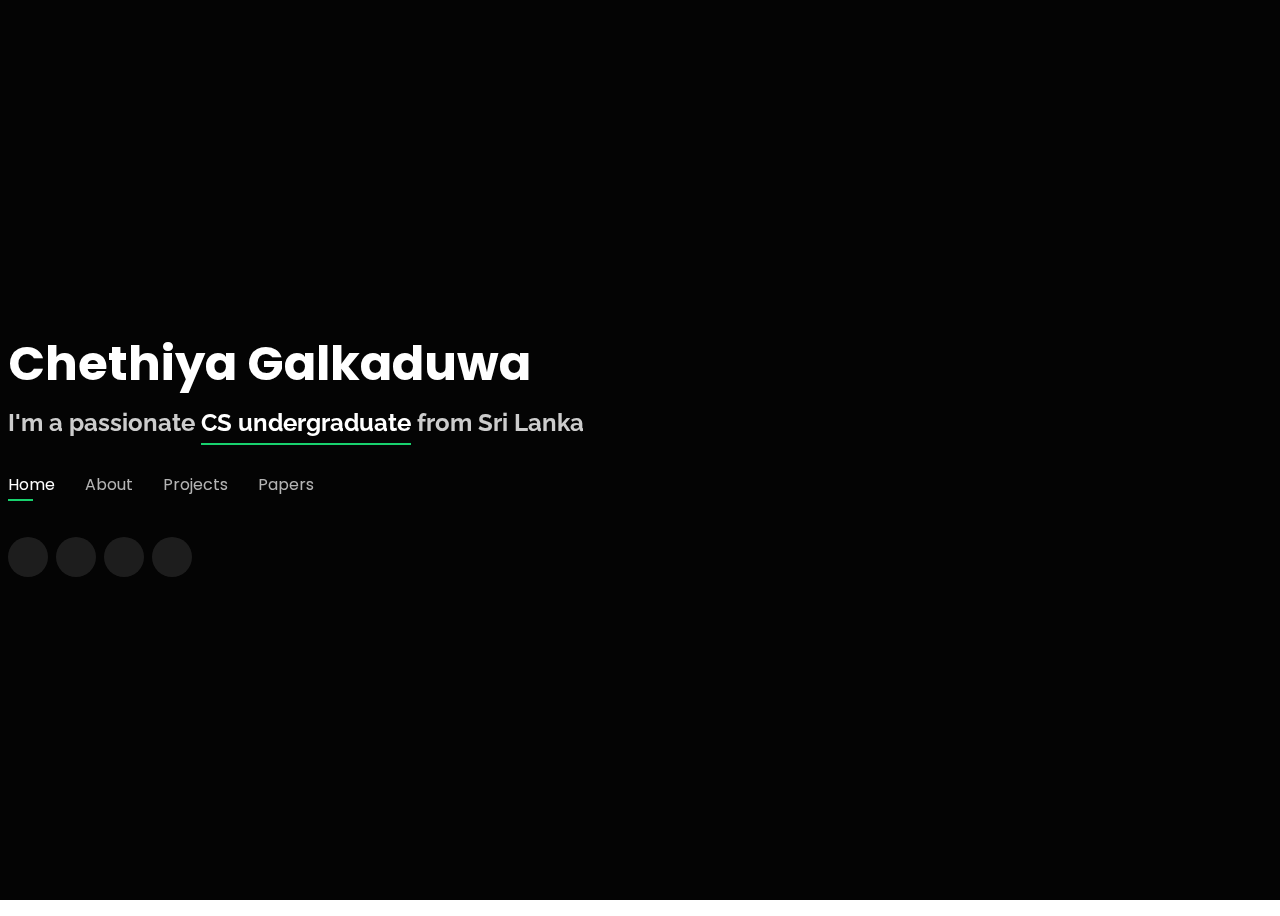
==== commit 6be6b48e: "huh" ====
--- a/index.html
+++ b/index.html
@@ -49,7 +49,7 @@
           <!-- <li><a class="nav-link" href="#projects">Experience</a></li> -->
           <li><a class="nav-link" href="#portfolio">Projects</a></li>
           <li><a class="nav-link" href="#resume">Papers</a></li>
-          <li><a class="nav-link" href="#contact">Contact</a></li>
+          <!-- <li><a class="nav-link" href="#contact">Contact</a></li> -->
         </ul>
         <i class="bi bi-list mobile-nav-toggle"></i>
       </nav><!-- .navbar -->
@@ -72,10 +72,10 @@
 
       <div class="section-title">
         <h2>About</h2>
-        <p>Learn more about me</p>
-      </div>
-
-      <!-- <div class="row">
+        <p>About me</p>
+      </div>
+
+      <div hidden class="row">
         <div class="col-lg-4" data-aos="fade-right">
           <img src="assets/img/me.jpg" class="img-fluid" alt="">
         </div>
@@ -108,12 +108,12 @@
             Cupiditate ut dicta maxime officiis quidem quia. Sed et consectetur qui quia repellendus itaque neque. Aliquid amet quidem ut quaerat cupiditate. Ab et eum qui repellendus omnis culpa magni laudantium dolores.
           </p>
         </div>
-      </div> -->
+      </div>
 
     </div><!-- End About Me -->
 
     <!-- ======= Counts ======= -->
-    <div class="counts container">
+    <div hidden class="counts container">
 
       <div class="row">
 
@@ -151,70 +151,8 @@
 
       </div>
 
-    </div><!-- End Counts -->
-
-    <!-- ======= Skills  ======= -->
-    <div class="skills container">
-
-      <div class="section-title">
-        <h2>Skills</h2>
-      </div>
-
-      <div class="row skills-content">
-
-        <div class="col-lg-6">
-
-          <div class="progress">
-            <span class="skill">HTML <i class="val">100%</i></span>
-            <div class="progress-bar-wrap">
-              <div class="progress-bar" role="progressbar" aria-valuenow="100" aria-valuemin="0" aria-valuemax="100"></div>
-            </div>
-          </div>
-
-          <div class="progress">
-            <span class="skill">CSS <i class="val">90%</i></span>
-            <div class="progress-bar-wrap">
-              <div class="progress-bar" role="progressbar" aria-valuenow="90" aria-valuemin="0" aria-valuemax="100"></div>
-            </div>
-          </div>
-
-          <div class="progress">
-            <span class="skill">JavaScript <i class="val">75%</i></span>
-            <div class="progress-bar-wrap">
-              <div class="progress-bar" role="progressbar" aria-valuenow="75" aria-valuemin="0" aria-valuemax="100"></div>
-            </div>
-          </div>
-
-        </div>
-
-        <div class="col-lg-6">
-
-          <div class="progress">
-            <span class="skill">PHP <i class="val">80%</i></span>
-            <div class="progress-bar-wrap">
-              <div class="progress-bar" role="progressbar" aria-valuenow="80" aria-valuemin="0" aria-valuemax="100"></div>
-            </div>
-          </div>
-
-          <div class="progress">
-            <span class="skill">WordPress/CMS <i class="val">90%</i></span>
-            <div class="progress-bar-wrap">
-              <div class="progress-bar" role="progressbar" aria-valuenow="90" aria-valuemin="0" aria-valuemax="100"></div>
-            </div>
-          </div>
-
-          <div class="progress">
-            <span class="skill">Photoshop <i class="val">55%</i></span>
-            <div class="progress-bar-wrap">
-              <div class="progress-bar" role="progressbar" aria-valuenow="55" aria-valuemin="0" aria-valuemax="100"></div>
-            </div>
-          </div>
-
-        </div>
-
-      </div>
-
-    </div><!-- End Skills -->
+    </div>
+    <!-- End Counts --->
 
     <!-- ======= Interests ======= -->
     <div class="interests container">
@@ -226,71 +164,75 @@
       <div class="row">
         <div class="col-lg-3 col-md-4">
           <div class="icon-box">
-            <i class="ri-store-line" style="color: #ffbb2c;"></i>
-            <h3>Lorem Ipsum</h3>
+            <script src="https://code.iconify.design/iconify-icon/1.0.2/iconify-icon.min.js"></script>
+            <iconify-icon icon="carbon:machine-learning-model" style="color: #ffbb2c;"></iconify-icon>
+            <i class="carbon:machine-learning-model" style="color: #ffbb2c;"></i>
+            <h3>Machine Learning</h3>
           </div>
         </div>
         <div class="col-lg-3 col-md-4 mt-4 mt-md-0">
           <div class="icon-box">
-            <i class="ri-bar-chart-box-line" style="color: #5578ff;"></i>
-            <h3>Dolor Sitema</h3>
+            <iconify-icon icon="mdi:state-machine" rotate="180deg" style="color: #5578ff;"></iconify-icon>
+            <i class="mdi:state-machine" style="color: #5578ff;"></i>
+            <h3>Deep Learning</h3>
           </div>
         </div>
         <div class="col-lg-3 col-md-4 mt-4 mt-md-0">
           <div class="icon-box">
-            <i class="ri-calendar-todo-line" style="color: #e80368;"></i>
-            <h3>Sed perspiciatis</h3>
+            <iconify-icon icon="healthicons:biochemistry-laboratory" style="color: #e80368;"></iconify-icon>
+            <i class="healthicons:biochemistry-laboratory" style="color: #e80368;"></i>
+            <h3>Bioinformatics</h3>
           </div>
         </div>
         <div class="col-lg-3 col-md-4 mt-4 mt-lg-0">
-          <div class="icon-box">
+          <div hidden class="icon-box">
             <i class="ri-paint-brush-line" style="color: #e361ff;"></i>
             <h3>Magni Dolores</h3>
           </div>
         </div>
-        <div class="col-lg-3 col-md-4 mt-4">
+        <div hidden class="col-lg-3 col-md-4 mt-4">
           <div class="icon-box">
             <i class="ri-database-2-line" style="color: #47aeff;"></i>
             <h3>Nemo Enim</h3>
           </div>
         </div>
-        <div class="col-lg-3 col-md-4 mt-4">
+        <div hidden class="col-lg-3 col-md-4 mt-4">
           <div class="icon-box">
             <i class="ri-gradienter-line" style="color: #ffa76e;"></i>
             <h3>Eiusmod Tempor</h3>
           </div>
         </div>
-        <div class="col-lg-3 col-md-4 mt-4">
+        <div hidden class="col-lg-3 col-md-4 mt-4">
           <div class="icon-box">
             <i class="ri-file-list-3-line" style="color: #11dbcf;"></i>
             <h3>Midela Teren</h3>
           </div>
         </div>
-        <div class="col-lg-3 col-md-4 mt-4">
+        <div hidden class="col-lg-3 col-md-4 mt-4">
           <div class="icon-box">
             <i class="ri-price-tag-2-line" style="color: #4233ff;"></i>
             <h3>Pira Neve</h3>
           </div>
         </div>
-        <div class="col-lg-3 col-md-4 mt-4">
+        <div hidden class="col-lg-3 col-md-4 mt-4">
           <div class="icon-box">
             <i class="ri-anchor-line" style="color: #b2904f;"></i>
             <h3>Dirada Pack</h3>
           </div>
         </div>
-        <div class="col-lg-3 col-md-4 mt-4">
+        <div hidden class="col-lg-3 col-md-4 mt-4">
           <div class="icon-box">
             <i class="ri-disc-line" style="color: #b20969;"></i>
             <h3>Moton Ideal</h3>
           </div>
         </div>
-        <div class="col-lg-3 col-md-4 mt-4">
+        <div hidden class="col-lg-3 col-md-4 mt-4">
           <div class="icon-box">
             <i class="ri-base-station-line" style="color: #ff5828;"></i>
             <h3>Verdo Park</h3>
           </div>
         </div>
-        <div class="col-lg-3 col-md-4 mt-4">
+        <div hidden class="col-lg-3 col-md-4 mt-4">
           <div class="icon-box">
             <i class="ri-fingerprint-line" style="color: #29cc61;"></i>
             <h3>Flavor Nivelanda</h3>
@@ -301,7 +243,7 @@
     </div><!-- End Interests -->
 
     <!-- ======= Testimonials ======= -->
-    <div class="testimonials container">
+    <div hidden class="testimonials container">
 
       <div class="section-title">
         <h2>Testimonials</h2>
@@ -383,10 +325,11 @@
 
       </div>
 
-    </div><!-- End Testimonials  -->
+    </div>
+    <!-- End Testimonials  -->
 
     <!-- ======Experince===== -->
-    <div class=" Experience container">
+    <div class="Experience_container">
       <div class="container">
 
         <div class="section-title">
@@ -482,7 +425,7 @@
             <div class="icon"><i class=" "></i></div>
             <h4><a href="">Finalist | Thinkwave 3.0</a></h4>
             <h5>2021</h5>
-            <p>Duis aute irure dolor in reprehenderit in voluptate velit esse cillum dolore</p>
+            <p> </p>
           </div>
         </div>
 
@@ -491,7 +434,7 @@
             <div class="icon"><i class=" "></i></div>
             <h4><a href="">Finalist | Arimac FutureCast</a></h4>
             <h5>2021</h5>
-            <p>Excepteur sint occaecat cupidatat non proident, sunt in culpa qui officia</p>
+            <p> </p>
           </div>
         </div>
 
@@ -500,7 +443,7 @@
             <div class="icon"><i class=" "></i></div>
             <h4><a href="">Finalist | HackAI</a></h4>
             <h5>2021</h5>
-            <p>At vero eos et accusamus et iusto odio dignissimos ducimus qui blanditiis</p>
+            <p>Ideathon organized by STEMUP Educational Foundation in order to encourage young innovators across the country to build AI powered solutions using data science, cognitive computing, machine learning & deep learning technologies to solve some of the most challenging issues in the country.</p>
           </div>
         </div>
 
@@ -624,27 +567,27 @@
   </section><!-- End Papers Section -->
 
   <!-- ======= Projects Section ======= -->
-  <section id="projects" class="projects">
+  <section hidden id="projects" class="projects">
     
   </section><!-- End Projects Section -->
 
-  <!-- ======= Portfolio Section ======= -->
+  <!-- ======= Projects Section ======= -->
   <section id="portfolio" class="portfolio">
     <div class="container">
 
       <div class="section-title">
-        <h2>Portfolio</h2>
-        <p>My Works</p>
+        <h2>Projects</h2>
+        <p>GitHub Projects</p>
       </div>
 
       <div class="row">
         <div class="col-lg-12 d-flex justify-content-center">
-          <ul id="portfolio-flters">
+          <!-- <ul id="portfolio-flters">
             <li data-filter="*" class="filter-active">All</li>
-            <li data-filter=".filter-app">App</li>
-            <li data-filter=".filter-card">Card</li>
-            <li data-filter=".filter-web">Web</li>
-          </ul>
+            <li data-filter=".filter-app">ML</li>
+            <li data-filter=".filter-card">SE</li>
+            <li data-filter=".filter-web">WEB</li>
+          </ul> -->
         </div>
       </div>
 
@@ -652,13 +595,14 @@
 
         <div class="col-lg-4 col-md-6 portfolio-item filter-app">
           <div class="portfolio-wrap">
-            <img src="assets/img/portfolio/portfolio-1.jpg" class="img-fluid" alt="">
+            <img src="assets/img/portfolio/portfolio-13.png" class="img-fluid" alt="">
             <div class="portfolio-info">
-              <h4>App 1</h4>
-              <p>App</p>
+              <h4>MusicGen</h4>
+              <p>Music Generation Using RNN</p>
               <div class="portfolio-links">
-                <a href="assets/img/portfolio/portfolio-1.jpg" data-gallery="portfolioGallery" class="portfolio-lightbox" title="App 1"><i class="bx bx-plus"></i></a>
-                <a href="portfolio-details.html" data-gallery="portfolioDetailsGallery" data-glightbox="type: external" class="portfolio-details-lightbox" title="Portfolio Details"><i class="bx bx-link"></i></a>
+                <a href=" " data-gallery="portfolioGallery" class="portfolio-lightbox" title="Building a Recurrent Neural Network (RNN) for music generation. We will train a model to learn the patterns in raw sheet music in [ABC notation] and then use this model to generate new music."><i class="bx bx-plus"></i></a>
+                <a href="https://github.com/chey97/TensorFlow-Labs/blob/main/Lab1/Part2_Music_Generation.ipynb" target="_blank" class="bx bx-link"></i></a>
+                <!-- <a href="https://colab.research.google.com/github/aamini/introtodeeplearning/blob/2023/lab1/Part2_Music_Generation.ipynb" data-gallery="portfolioDetailsGallery" data-glightbox="type: external" class="portfolio-details-lightbox" title="Portfolio Details"><i class="bx bx-link"></i></a> -->
               </div>
             </div>
           </div>
@@ -666,24 +610,28 @@
 
         <div class="col-lg-4 col-md-6 portfolio-item filter-web">
           <div class="portfolio-wrap">
-            <img src="assets/img/portfolio/portfolio-2.jpg" class="img-fluid" alt="">
+            <img src="assets/img/portfolio/portfolio-14.png" class="img-fluid" alt="">
             <div class="portfolio-info">
-              <h4>Web 3</h4>
-              <p>Web</p>
+              <h4>Sentiment Based Movie Recomendation System</h4>
+              <p>Web Application</p>
               <div class="portfolio-links">
-                <a href="assets/img/portfolio/portfolio-2.jpg" data-gallery="portfolioGallery" class="portfolio-lightbox" title="Web 3"><i class="bx bx-plus"></i></a>
-                <a href="portfolio-details.html" data-gallery="portfolioDetailsGallery" data-glightbox="type: external" class="portfolio-details-lightbox" title="Portfolio Details"><i class="bx bx-link"></i></a>
+                <a href=" " data-gallery="portfolioGallery" class="portfolio-lightbox" title="The rise of social media and social networking sites like BookMyShow, IMDB, film.com for movie reviews. Results as a challenging and a time consuming task for a movie viewer to read all the movie reviews which results in judgement/ opinion about movies. Five star based rating websites don’t actually give an accurate overview about the movie. Key aspects of a movie : reviews, genre, released year, cast and mainly the movie ratings. This system aims at developing a website that manages the reviews given to the movie and predicts the rating corresponding to each review. It will show the overall rating of the movie which will be updated with the each new review
+
+                AIM AND OBJECTIVES :
+                
+                Developing an Interactive GUI, which manage movie reviews and predict ratings To display the emotions of movie viewers Average rating score Analyzing movie viewers' reviews in graphical form. Recommending similar movies Calculating and displaying the rating for each review"><i class="bx bx-plus"></i></a>
+                <a href="https://github.com/chey97/Movie-Recomendation-System.github.io" target= "_blank" class="bx bx-link"></i></a>
               </div>
             </div>
           </div>
         </div>
 
-        <div class="col-lg-4 col-md-6 portfolio-item filter-app">
+        <div hidden class="col-lg-4 col-md-6 portfolio-item filter-app">
           <div class="portfolio-wrap">
             <img src="assets/img/portfolio/portfolio-3.jpg" class="img-fluid" alt="">
             <div class="portfolio-info">
-              <h4>App 2</h4>
-              <p>App</p>
+              <h4>TechNik</h4>
+              <p>ML</p>
               <div class="portfolio-links">
                 <a href="assets/img/portfolio/portfolio-3.jpg" data-gallery="portfolioGallery" class="portfolio-lightbox" title="App 2"><i class="bx bx-plus"></i></a>
                 <a href="portfolio-details.html" data-gallery="portfolioDetailsGallery" data-glightbox="type: external" class="portfolio-details-lightbox" title="Portfolio Details"><i class="bx bx-link"></i></a>
@@ -694,10 +642,38 @@
 
         <div class="col-lg-4 col-md-6 portfolio-item filter-card">
           <div class="portfolio-wrap">
+            <img src="assets/img/portfolio/portfolio-16.png" class="img-fluid" alt="">
+            <div class="portfolio-info">
+              <h4>Time Table Management System for University</h4>
+              <p>Proposed Idea with Designs</p>
+              <div class="portfolio-links">
+                <a href=" " data-gallery="portfolioGallery" class="portfolio-lightbox" title="Faculty of Computing and Technology does not use a timetable management system except the little assistance from Moodle.In this software, we are focusing to build software that provides much assistance to manage the timetable of the faculty with rapid changes which are announced to the crowd who has been named by the relevant persons.This software helps to collect the attendance of the students of the faculty using fingerprints of the students.This software also supports “Paper-less Management” to the faculty which is more powerful and speedy.Basically, this software has been designed according to the conditions in the faculty of Computing and Technology.A reliable system that would mainly be focused on the universities and, institutes."><i class="bx bx-plus"></i></a>
+                <a href="https://drive.google.com/file/d/1UF8u5mm-3QavUNt0Iv5IweSyDEgGG0YQ/view" target= "_blank" class="bx bx-link"></i></a>
+              </div>
+            </div>
+          </div>
+        </div>
+
+        <div class="col-lg-4 col-md-6 portfolio-item filter-app">
+          <div class="portfolio-wrap">
+            <img src="assets/img/portfolio/portfolio-15.png" class="img-fluid" alt="">
+            <div class="portfolio-info">
+              <h4>ProteinDiff | ONGOING</h4>
+              <p>ML</p>
+              <div class="portfolio-links">
+                <a href=" " data-gallery="portfolioGallery" class="portfolio-lightbox" title="Ongoing Research | Primarily the research is to conclude with a systematic investigation on predictive models which predicts the protein structure / sequences and to help study materials and sources to establish new conclusions in the regime of generative models and enhance the state-of-the-art in protein structure prediction."><i class="bx bx-plus"></i></a>
+                <a hidden href="portfolio-details.html" target= "_blank" class="bx bx-link"></i></a>
+              </div>
+            </div>
+          </div>
+        </div>
+
+        <div hidden class="col-lg-4 col-md-6 portfolio-item filter-card">
+          <div class="portfolio-wrap">
             <img src="assets/img/portfolio/portfolio-4.jpg" class="img-fluid" alt="">
             <div class="portfolio-info">
-              <h4>Card 2</h4>
-              <p>Card</p>
+              <h4>eZPark</h4>
+              <p>Ongoing ML Project</p>
               <div class="portfolio-links">
                 <a href="assets/img/portfolio/portfolio-4.jpg" data-gallery="portfolioGallery" class="portfolio-lightbox" title="Card 2"><i class="bx bx-plus"></i></a>
                 <a href="portfolio-details.html" data-gallery="portfolioDetailsGallery" data-glightbox="type: external" class="portfolio-details-lightbox" title="Portfolio Details"><i class="bx bx-link"></i></a>
@@ -706,12 +682,12 @@
           </div>
         </div>
 
-        <div class="col-lg-4 col-md-6 portfolio-item filter-web">
+        <div hidden class="col-lg-4 col-md-6 portfolio-item filter-web">
           <div class="portfolio-wrap">
             <img src="assets/img/portfolio/portfolio-5.jpg" class="img-fluid" alt="">
             <div class="portfolio-info">
-              <h4>Web 2</h4>
-              <p>Web</p>
+              <h4>Project Vandetta</h4>
+              <p>Ongoing Project</p>
               <div class="portfolio-links">
                 <a href="assets/img/portfolio/portfolio-5.jpg" data-gallery="portfolioGallery" class="portfolio-lightbox" title="Web 2"><i class="bx bx-plus"></i></a>
                 <a href="portfolio-details.html" data-gallery="portfolioDetailsGallery" data-glightbox="type: external" class="portfolio-details-lightbox" title="Portfolio Details"><i class="bx bx-link"></i></a>
@@ -720,12 +696,12 @@
           </div>
         </div>
 
-        <div class="col-lg-4 col-md-6 portfolio-item filter-app">
+        <div hidden class="col-lg-4 col-md-6 portfolio-item filter-web">
           <div class="portfolio-wrap">
             <img src="assets/img/portfolio/portfolio-6.jpg" class="img-fluid" alt="">
             <div class="portfolio-info">
-              <h4>App 3</h4>
-              <p>App</p>
+              <h4>Neo Bricks</h4>
+              <p>Eco friendly brick</p>
               <div class="portfolio-links">
                 <a href="assets/img/portfolio/portfolio-6.jpg" data-gallery="portfolioGallery" class="portfolio-lightbox" title="App 3"><i class="bx bx-plus"></i></a>
                 <a href="portfolio-details.html" data-gallery="portfolioDetailsGallery" data-glightbox="type: external" class="portfolio-details-lightbox" title="Portfolio Details"><i class="bx bx-link"></i></a>
@@ -734,40 +710,12 @@
           </div>
         </div>
 
-        <div class="col-lg-4 col-md-6 portfolio-item filter-card">
-          <div class="portfolio-wrap">
-            <img src="assets/img/portfolio/portfolio-7.jpg" class="img-fluid" alt="">
-            <div class="portfolio-info">
-              <h4>Card 1</h4>
-              <p>Card</p>
-              <div class="portfolio-links">
-                <a href="assets/img/portfolio/portfolio-7.jpg" data-gallery="portfolioGallery" class="portfolio-lightbox" title="Card 1"><i class="bx bx-plus"></i></a>
-                <a href="portfolio-details.html" data-gallery="portfolioDetailsGallery" data-glightbox="type: external" class="portfolio-details-lightbox" title="Portfolio Details"><i class="bx bx-link"></i></a>
-              </div>
-            </div>
-          </div>
-        </div>
-
-        <div class="col-lg-4 col-md-6 portfolio-item filter-card">
-          <div class="portfolio-wrap">
-            <img src="assets/img/portfolio/portfolio-8.jpg" class="img-fluid" alt="">
-            <div class="portfolio-info">
-              <h4>Card 3</h4>
-              <p>Card</p>
-              <div class="portfolio-links">
-                <a href="assets/img/portfolio/portfolio-8.jpg" data-gallery="portfolioGallery" class="portfolio-lightbox" title="Card 3"><i class="bx bx-plus"></i></a>
-                <a href="portfolio-details.html" data-gallery="portfolioDetailsGallery" data-glightbox="type: external" class="portfolio-details-lightbox" title="Portfolio Details"><i class="bx bx-link"></i></a>
-              </div>
-            </div>
-          </div>
-        </div>
-
-        <div class="col-lg-4 col-md-6 portfolio-item filter-web">
+        <div hidden class="col-lg-4 col-md-6 portfolio-item filter-web">
           <div class="portfolio-wrap">
             <img src="assets/img/portfolio/portfolio-9.jpg" class="img-fluid" alt="">
             <div class="portfolio-info">
-              <h4>Web 3</h4>
-              <p>Web</p>
+              <h4>Nikey Web</h4>
+              <p>Web Application</p>
               <div class="portfolio-links">
                 <a href="assets/img/portfolio/portfolio-9.jpg" data-gallery="portfolioGallery" class="portfolio-lightbox" title="Web 3"><i class="bx bx-plus"></i></a>
                 <a href="portfolio-details.html" data-gallery="portfolioDetailsGallery" data-glightbox="type: external" class="portfolio-details-lightbox" title="Portfolio Details"><i class="bx bx-link"></i></a>
@@ -779,10 +727,72 @@
       </div>
 
     </div>
+     <!-- ======= Skills  ======= -->
+     <div class="skills container">
+
+      <div class="section-title">
+        <h2>Skills</h2>
+      </div>
+
+      <div class="row skills-content">
+
+        <div class="col-lg-6">
+
+          <div class="progress">
+            <span class="skill">HTML <i class="val">100%</i></span>
+            <div class="progress-bar-wrap">
+              <div class="progress-bar" role="progressbar" aria-valuenow="100" aria-valuemin="0" aria-valuemax="100"></div>
+            </div>
+          </div>
+
+          <div class="progress">
+            <span class="skill">CSS <i class="val">90%</i></span>
+            <div class="progress-bar-wrap">
+              <div class="progress-bar" role="progressbar" aria-valuenow="90" aria-valuemin="0" aria-valuemax="100"></div>
+            </div>
+          </div>
+
+          <div class="progress">
+            <span class="skill">JavaScript <i class="val">75%</i></span>
+            <div class="progress-bar-wrap">
+              <div class="progress-bar" role="progressbar" aria-valuenow="75" aria-valuemin="0" aria-valuemax="100"></div>
+            </div>
+          </div>
+
+        </div>
+
+        <div class="col-lg-6">
+
+          <div class="progress">
+            <span class="skill">PHP <i class="val">80%</i></span>
+            <div class="progress-bar-wrap">
+              <div class="progress-bar" role="progressbar" aria-valuenow="80" aria-valuemin="0" aria-valuemax="100"></div>
+            </div>
+          </div>
+
+          <div class="progress">
+            <span class="skill">WordPress/CMS <i class="val">90%</i></span>
+            <div class="progress-bar-wrap">
+              <div class="progress-bar" role="progressbar" aria-valuenow="90" aria-valuemin="0" aria-valuemax="100"></div>
+            </div>
+          </div>
+
+          <div class="progress">
+            <span class="skill">Photoshop <i class="val">55%</i></span>
+            <div class="progress-bar-wrap">
+              <div class="progress-bar" role="progressbar" aria-valuenow="55" aria-valuemin="0" aria-valuemax="100"></div>
+            </div>
+          </div>
+
+        </div>
+
+      </div>
+
+    </div><!-- End Skills -->
   </section><!-- End Portfolio Section -->
 
   <!-- ======= Contact Section ======= -->
-  <section id="contact" class="contact">
+  <section hidden id="contact" class="contact">
     <div class="container">
 
       <div class="section-title">
@@ -792,15 +802,15 @@
 
       <div class="row mt-2">
 
-        <div class="col-md-6 d-flex align-items-stretch">
+        <!-- <div hidden class="col-md-6 d-flex align-items-stretch">
           <div class="info-box">
             <i class="bx bx-map"></i>
             <h3>My Address</h3>
-            <p>A108 Adam Street, New York, NY 535022</p>
-          </div>
-        </div>
-
-        <div class="col-md-6 mt-4 mt-md-0 d-flex align-items-stretch">
+            <p></p>
+          </div>
+        </div> -->
+
+        <div class="col-md-12 mt-4 mt-md-0 d-flex align-items-stretch">
           <div class="info-box">
             <i class="bx bx-share-alt"></i>
             <h3>Social Profiles</h3>
@@ -814,20 +824,20 @@
           </div>
         </div>
 
-        <div class="col-md-6 mt-4 d-flex align-items-stretch">
+        <!-- <div class="col-md-6 mt-4 d-flex align-items-stretch">
           <div class="info-box">
             <i class="bx bx-envelope"></i>
             <h3>Email Me</h3>
             <p>contact@example.com</p>
           </div>
-        </div>
-        <div class="col-md-6 mt-4 d-flex align-items-stretch">
+        </div> -->
+        <!-- <div hidden class="col-md-6 mt-4 d-flex align-items-stretch">
           <div class="info-box">
             <i class="bx bx-phone-call"></i>
             <h3>Call Me</h3>
             <p>+1 5589 55488 55</p>
           </div>
-        </div>
+        </div> -->
       </div>
 
       <form action="forms/contact.php" method="post" role="form" class="php-email-form mt-4">
--- a/assets/css/style.css
+++ b/assets/css/style.css
@@ -374,6 +374,7 @@
   font-family: "Poppins", sans-serif;
 }
 
+
 .section-title h2::after {
   content: "";
   width: 120px;
@@ -654,6 +655,22 @@
   margin-bottom: 10px;
 }
 
+.about .row h5 {
+  font-size: 14px;
+  background: rgba(255, 255, 255, 0.15);
+  padding: 5px 15px;
+  display: inline-block;
+  font-weight: 600;
+  margin-bottom: 10px;
+}
+
+.about .row p {
+  font-size: 11px;
+  padding: 5px 5px;
+  font-weight: 600;
+  margin-bottom: 5px;
+}
+
 .about .resume-item ul {
   padding-left: 20px;
 }
@@ -687,6 +704,8 @@
   padding: 80px 20px;
   transition: all ease-in-out 0.3s;
 }
+
+
 
 .services .icon-box .icon {
   margin: 0 auto;
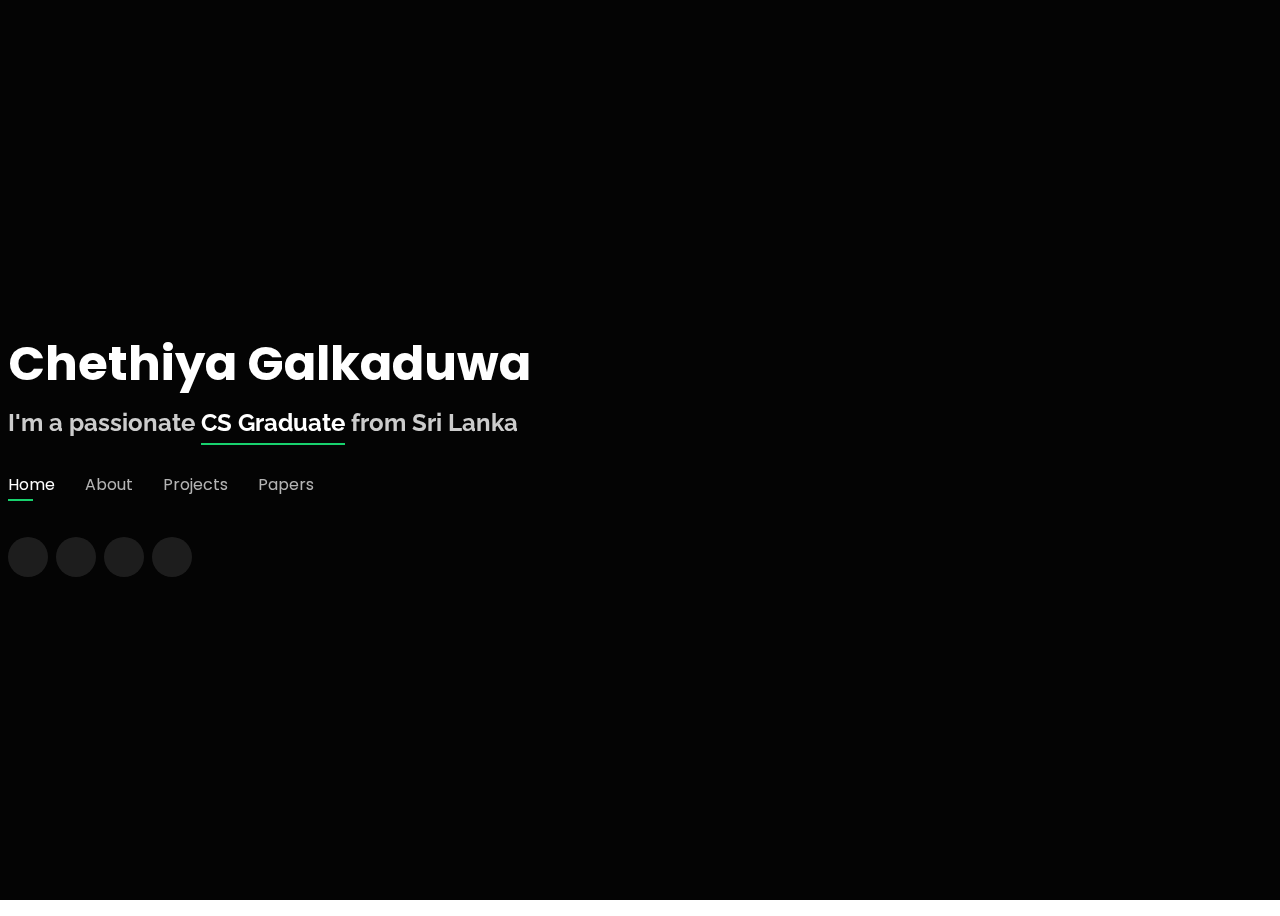
==== commit 22322b84: "Update index.html" ====
--- a/index.html
+++ b/index.html
@@ -40,7 +40,7 @@
       <h1><a href="index.html">Chethiya Galkaduwa</a></h1>
       <!-- Uncomment below if you prefer to use an image logo -->
       <!-- <a href="index.html" class="mr-auto"><img src="assets/img/logo.png" alt="" class="img-fluid"></a> -->
-      <h2>I'm a passionate <span>CS undergraduate</span> from Sri Lanka</h2>
+      <h2>I'm a passionate <span>CS Graduate</span> from Sri Lanka</h2>
 
       <nav id="navbar" class="navbar">
         <ul>
@@ -495,7 +495,7 @@
   </section><!-- End About Section -->
 
   <!-- ======= Paper Section ======= -->
-  <section id="resume" class="resume">
+  <section hidden id="resume" class="resume">
     <div class="container">
 
       <div class="section-title">
@@ -582,16 +582,30 @@
 
       <div class="row">
         <div class="col-lg-12 d-flex justify-content-center">
-          <!-- <ul id="portfolio-flters">
+          <ul id="portfolio-flters">
             <li data-filter="*" class="filter-active">All</li>
-            <li data-filter=".filter-app">ML</li>
-            <li data-filter=".filter-card">SE</li>
-            <li data-filter=".filter-web">WEB</li>
-          </ul> -->
+            <li data-filter=".filter-app">Machine Learning Projects</li>
+            <li data-filter=".filter-card">Concept Projects</li>
+            <li data-filter=".filter-web">Web Applications</li>
+          </ul>
         </div>
       </div>
 
       <div class="row portfolio-container">
+
+        <div class="col-lg-4 col-md-6 portfolio-item filter-app">
+          <div class="portfolio-wrap">
+            <img src="assets/img/portfolio/portfolio-17.png" class="img-fluid" alt="">
+            <div class="portfolio-info">
+              <h4>DNASeq</h4>
+              <p>DNA Sequence Classifier</p>
+              <div class="portfolio-links">
+                <a href="assets/img/portfolio/portfolio-17.png" data-gallery="portfolioGallery" class="portfolio-lightbox"  title="Build a classification model that is trained on the human DNA sequence and can predict a gene family based on the DNA sequence of the coding sequence."><i class="bx bx-plus"></i></a>
+                <a href="https://github.com/chey97/DNASeq-Classifier" data-gallery="portfolioDetailsGallery" target="_blank" class="bx bx-link"></i></a>
+              </div>
+            </div>
+          </div>
+        </div>
 
         <div class="col-lg-4 col-md-6 portfolio-item filter-app">
           <div class="portfolio-wrap">
@@ -600,9 +614,23 @@
               <h4>MusicGen</h4>
               <p>Music Generation Using RNN</p>
               <div class="portfolio-links">
-                <a href=" " data-gallery="portfolioGallery" class="portfolio-lightbox" title="Building a Recurrent Neural Network (RNN) for music generation. We will train a model to learn the patterns in raw sheet music in [ABC notation] and then use this model to generate new music."><i class="bx bx-plus"></i></a>
+                <a href="assets/img/portfolio/portfolio-13.png" data-gallery="portfolioGallery" class="portfolio-lightbox"  title="Building a Recurrent Neural Network (RNN) for music generation. We will train a model to learn the patterns in raw sheet music in [ABC notation] and then use this model to generate new music."><i class="bx bx-plus"></i></a>
                 <a href="https://github.com/chey97/TensorFlow-Labs/blob/main/Lab1/Part2_Music_Generation.ipynb" target="_blank" class="bx bx-link"></i></a>
                 <!-- <a href="https://colab.research.google.com/github/aamini/introtodeeplearning/blob/2023/lab1/Part2_Music_Generation.ipynb" data-gallery="portfolioDetailsGallery" data-glightbox="type: external" class="portfolio-details-lightbox" title="Portfolio Details"><i class="bx bx-link"></i></a> -->
+              </div>
+            </div>
+          </div>
+        </div>
+
+        <div class="col-lg-4 col-md-6 portfolio-item filter-app">
+          <div class="portfolio-wrap">
+            <img src="assets/img/portfolio/portfolio-15.png" class="img-fluid" alt="">
+            <div class="portfolio-info">
+              <h4>ProteinDiff | ONGOING</h4>
+              <p>ML</p>
+              <div class="portfolio-links">
+                <a href="assets/img/portfolio/generated_cheths.gif" data-gallery=" " class="portfolio-lightbox" title="Ongoing Research | Primarily the research is to conclude with a systematic investigation on predictive models which predicts the protein structure / sequences and to help study materials and sources to establish new conclusions in the regime of generative models and enhance the state-of-the-art in protein structure prediction."><i class="bx bx-plus"></i></a>
+                <a hidden href="portfolio-details.html" target= "_blank" class="bx bx-link"></i></a>
               </div>
             </div>
           </div>
@@ -615,26 +643,8 @@
               <h4>Sentiment Based Movie Recomendation System</h4>
               <p>Web Application</p>
               <div class="portfolio-links">
-                <a href=" " data-gallery="portfolioGallery" class="portfolio-lightbox" title="The rise of social media and social networking sites like BookMyShow, IMDB, film.com for movie reviews. Results as a challenging and a time consuming task for a movie viewer to read all the movie reviews which results in judgement/ opinion about movies. Five star based rating websites don’t actually give an accurate overview about the movie. Key aspects of a movie : reviews, genre, released year, cast and mainly the movie ratings. This system aims at developing a website that manages the reviews given to the movie and predicts the rating corresponding to each review. It will show the overall rating of the movie which will be updated with the each new review
-
-                AIM AND OBJECTIVES :
-                
-                Developing an Interactive GUI, which manage movie reviews and predict ratings To display the emotions of movie viewers Average rating score Analyzing movie viewers' reviews in graphical form. Recommending similar movies Calculating and displaying the rating for each review"><i class="bx bx-plus"></i></a>
+                <a href="assets/img/portfolio/portfolio-14.png" data-gallery="portfolioGallery" class="portfolio-lightbox" title="The rise of social media and social networking sites like BookMyShow, IMDB, film.com for movie reviews. Results as a challenging and a time consuming task for a movie viewer to read all the movie reviews which results in judgement/ opinion about movies. Five star based rating websites don’t actually give an accurate overview about the movie. Key aspects of a movie : reviews, genre, released year, cast and mainly the movie ratings. This system aims at developing a website that manages the reviews given to the movie and predicts the rating corresponding to each review. It will show the overall rating of the movie which will be updated with the each new review. Developing an Interactive GUI, which manage movie reviews and predict ratings To display the emotions of movie viewers Average rating score Analyzing movie viewers' reviews in graphical form. Recommending similar movies Calculating and displaying the rating for each review"><i class="bx bx-plus"></i></a>
                 <a href="https://github.com/chey97/Movie-Recomendation-System.github.io" target= "_blank" class="bx bx-link"></i></a>
-              </div>
-            </div>
-          </div>
-        </div>
-
-        <div hidden class="col-lg-4 col-md-6 portfolio-item filter-app">
-          <div class="portfolio-wrap">
-            <img src="assets/img/portfolio/portfolio-3.jpg" class="img-fluid" alt="">
-            <div class="portfolio-info">
-              <h4>TechNik</h4>
-              <p>ML</p>
-              <div class="portfolio-links">
-                <a href="assets/img/portfolio/portfolio-3.jpg" data-gallery="portfolioGallery" class="portfolio-lightbox" title="App 2"><i class="bx bx-plus"></i></a>
-                <a href="portfolio-details.html" data-gallery="portfolioDetailsGallery" data-glightbox="type: external" class="portfolio-details-lightbox" title="Portfolio Details"><i class="bx bx-link"></i></a>
               </div>
             </div>
           </div>
@@ -647,28 +657,15 @@
               <h4>Time Table Management System for University</h4>
               <p>Proposed Idea with Designs</p>
               <div class="portfolio-links">
-                <a href=" " data-gallery="portfolioGallery" class="portfolio-lightbox" title="Faculty of Computing and Technology does not use a timetable management system except the little assistance from Moodle.In this software, we are focusing to build software that provides much assistance to manage the timetable of the faculty with rapid changes which are announced to the crowd who has been named by the relevant persons.This software helps to collect the attendance of the students of the faculty using fingerprints of the students.This software also supports “Paper-less Management” to the faculty which is more powerful and speedy.Basically, this software has been designed according to the conditions in the faculty of Computing and Technology.A reliable system that would mainly be focused on the universities and, institutes."><i class="bx bx-plus"></i></a>
+                <a href="assets/img/portfolio/portfolio-16.png" data-gallery=" " class="portfolio-lightbox" title="Faculty of Computing and Technology does not use a timetable management system except the little assistance from Moodle.In this software, we are focusing to build software that provides much assistance to manage the timetable of the faculty with rapid changes which are announced to the crowd who has been named by the relevant persons.This software helps to collect the attendance of the students of the faculty using fingerprints of the students.This software also supports “Paper-less Management” to the faculty which is more powerful and speedy.Basically, this software has been designed according to the conditions in the faculty of Computing and Technology.A reliable system that would mainly be focused on the universities and, institutes."><i class="bx bx-plus"></i></a>
                 <a href="https://drive.google.com/file/d/1UF8u5mm-3QavUNt0Iv5IweSyDEgGG0YQ/view" target= "_blank" class="bx bx-link"></i></a>
               </div>
             </div>
           </div>
         </div>
 
-        <div class="col-lg-4 col-md-6 portfolio-item filter-app">
-          <div class="portfolio-wrap">
-            <img src="assets/img/portfolio/portfolio-15.png" class="img-fluid" alt="">
-            <div class="portfolio-info">
-              <h4>ProteinDiff | ONGOING</h4>
-              <p>ML</p>
-              <div class="portfolio-links">
-                <a href=" " data-gallery="portfolioGallery" class="portfolio-lightbox" title="Ongoing Research | Primarily the research is to conclude with a systematic investigation on predictive models which predicts the protein structure / sequences and to help study materials and sources to establish new conclusions in the regime of generative models and enhance the state-of-the-art in protein structure prediction."><i class="bx bx-plus"></i></a>
-                <a hidden href="portfolio-details.html" target= "_blank" class="bx bx-link"></i></a>
-              </div>
-            </div>
-          </div>
-        </div>
-
-        <div hidden class="col-lg-4 col-md-6 portfolio-item filter-card">
+
+        <!-- <div hidden class="col-lg-4 col-md-6 portfolio-item filter-card">
           <div class="portfolio-wrap">
             <img src="assets/img/portfolio/portfolio-4.jpg" class="img-fluid" alt="">
             <div class="portfolio-info">
@@ -680,9 +677,9 @@
               </div>
             </div>
           </div>
-        </div>
-
-        <div hidden class="col-lg-4 col-md-6 portfolio-item filter-web">
+        </div> -->
+
+        <!-- <div hidden class="col-lg-4 col-md-6 portfolio-item filter-web">
           <div class="portfolio-wrap">
             <img src="assets/img/portfolio/portfolio-5.jpg" class="img-fluid" alt="">
             <div class="portfolio-info">
@@ -694,9 +691,9 @@
               </div>
             </div>
           </div>
-        </div>
-
-        <div hidden class="col-lg-4 col-md-6 portfolio-item filter-web">
+        </div> -->
+
+        <!-- <div hidden class="col-lg-4 col-md-6 portfolio-item filter-web">
           <div class="portfolio-wrap">
             <img src="assets/img/portfolio/portfolio-6.jpg" class="img-fluid" alt="">
             <div class="portfolio-info">
@@ -708,9 +705,9 @@
               </div>
             </div>
           </div>
-        </div>
-
-        <div hidden class="col-lg-4 col-md-6 portfolio-item filter-web">
+        </div> -->
+
+        <!-- <div hidden class="col-lg-4 col-md-6 portfolio-item filter-web">
           <div class="portfolio-wrap">
             <img src="assets/img/portfolio/portfolio-9.jpg" class="img-fluid" alt="">
             <div class="portfolio-info">
@@ -722,7 +719,7 @@
               </div>
             </div>
           </div>
-        </div>
+        </div> -->
 
       </div>
 
@@ -739,48 +736,48 @@
         <div class="col-lg-6">
 
           <div class="progress">
-            <span class="skill">HTML <i class="val">100%</i></span>
+            <span class="skill">HTML <i class="val">70%</i></span>
             <div class="progress-bar-wrap">
-              <div class="progress-bar" role="progressbar" aria-valuenow="100" aria-valuemin="0" aria-valuemax="100"></div>
+              <div class="progress-bar" role="progressbar" aria-valuenow="70" aria-valuemin="0" aria-valuemax="100"></div>
             </div>
           </div>
 
           <div class="progress">
-            <span class="skill">CSS <i class="val">90%</i></span>
+            <span class="skill">CSS <i class="val">60%</i></span>
             <div class="progress-bar-wrap">
-              <div class="progress-bar" role="progressbar" aria-valuenow="90" aria-valuemin="0" aria-valuemax="100"></div>
+              <div class="progress-bar" role="progressbar" aria-valuenow="60" aria-valuemin="0" aria-valuemax="100"></div>
             </div>
           </div>
 
           <div class="progress">
-            <span class="skill">JavaScript <i class="val">75%</i></span>
-            <div class="progress-bar-wrap">
-              <div class="progress-bar" role="progressbar" aria-valuenow="75" aria-valuemin="0" aria-valuemax="100"></div>
-            </div>
-          </div>
-
-        </div>
-
-        <div class="col-lg-6">
-
-          <div class="progress">
-            <span class="skill">PHP <i class="val">80%</i></span>
-            <div class="progress-bar-wrap">
-              <div class="progress-bar" role="progressbar" aria-valuenow="80" aria-valuemin="0" aria-valuemax="100"></div>
-            </div>
-          </div>
-
-          <div class="progress">
-            <span class="skill">WordPress/CMS <i class="val">90%</i></span>
-            <div class="progress-bar-wrap">
-              <div class="progress-bar" role="progressbar" aria-valuenow="90" aria-valuemin="0" aria-valuemax="100"></div>
-            </div>
-          </div>
-
-          <div class="progress">
-            <span class="skill">Photoshop <i class="val">55%</i></span>
+            <span class="skill">JavaScript <i class="val">55%</i></span>
             <div class="progress-bar-wrap">
               <div class="progress-bar" role="progressbar" aria-valuenow="55" aria-valuemin="0" aria-valuemax="100"></div>
+            </div>
+          </div>
+
+        </div>
+
+        <div class="col-lg-6">
+
+          <div class="progress">
+            <span class="skill">PYTHON <i class="val">70%</i></span>
+            <div class="progress-bar-wrap">
+              <div class="progress-bar" role="progressbar" aria-valuenow="70" aria-valuemin="0" aria-valuemax="100"></div>
+            </div>
+          </div>
+
+          <div class="progress">
+            <span class="skill">C/C++ <i class="val">60%</i></span>
+            <div class="progress-bar-wrap">
+              <div class="progress-bar" role="progressbar" aria-valuenow="60" aria-valuemin="0" aria-valuemax="100"></div>
+            </div>
+          </div>
+
+          <div class="progress">
+            <span class="skill">Image Processing Tools<i class="val">45%</i></span>
+            <div class="progress-bar-wrap">
+              <div class="progress-bar" role="progressbar" aria-valuenow="45" aria-valuemin="0" aria-valuemax="100"></div>
             </div>
           </div>
 
@@ -887,4 +884,4 @@
 
 </body>
 
-</html>+</html>
